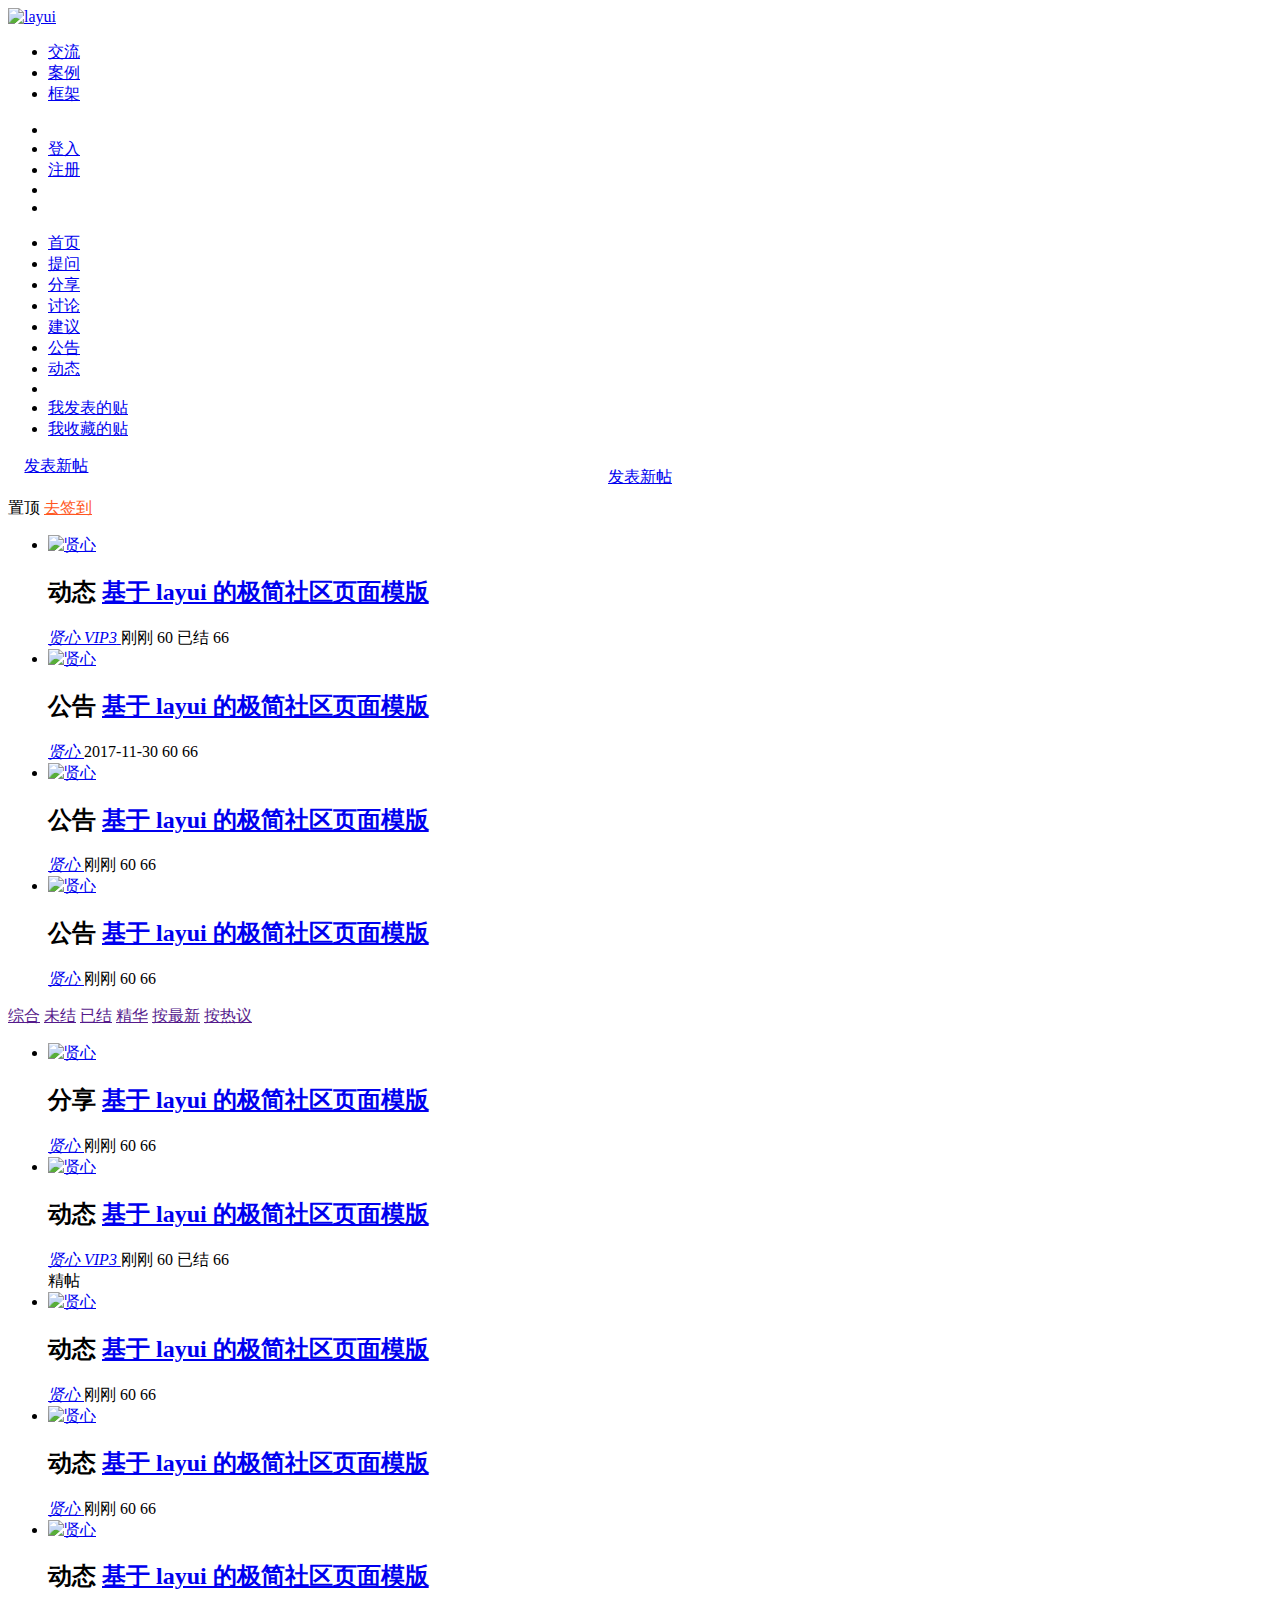
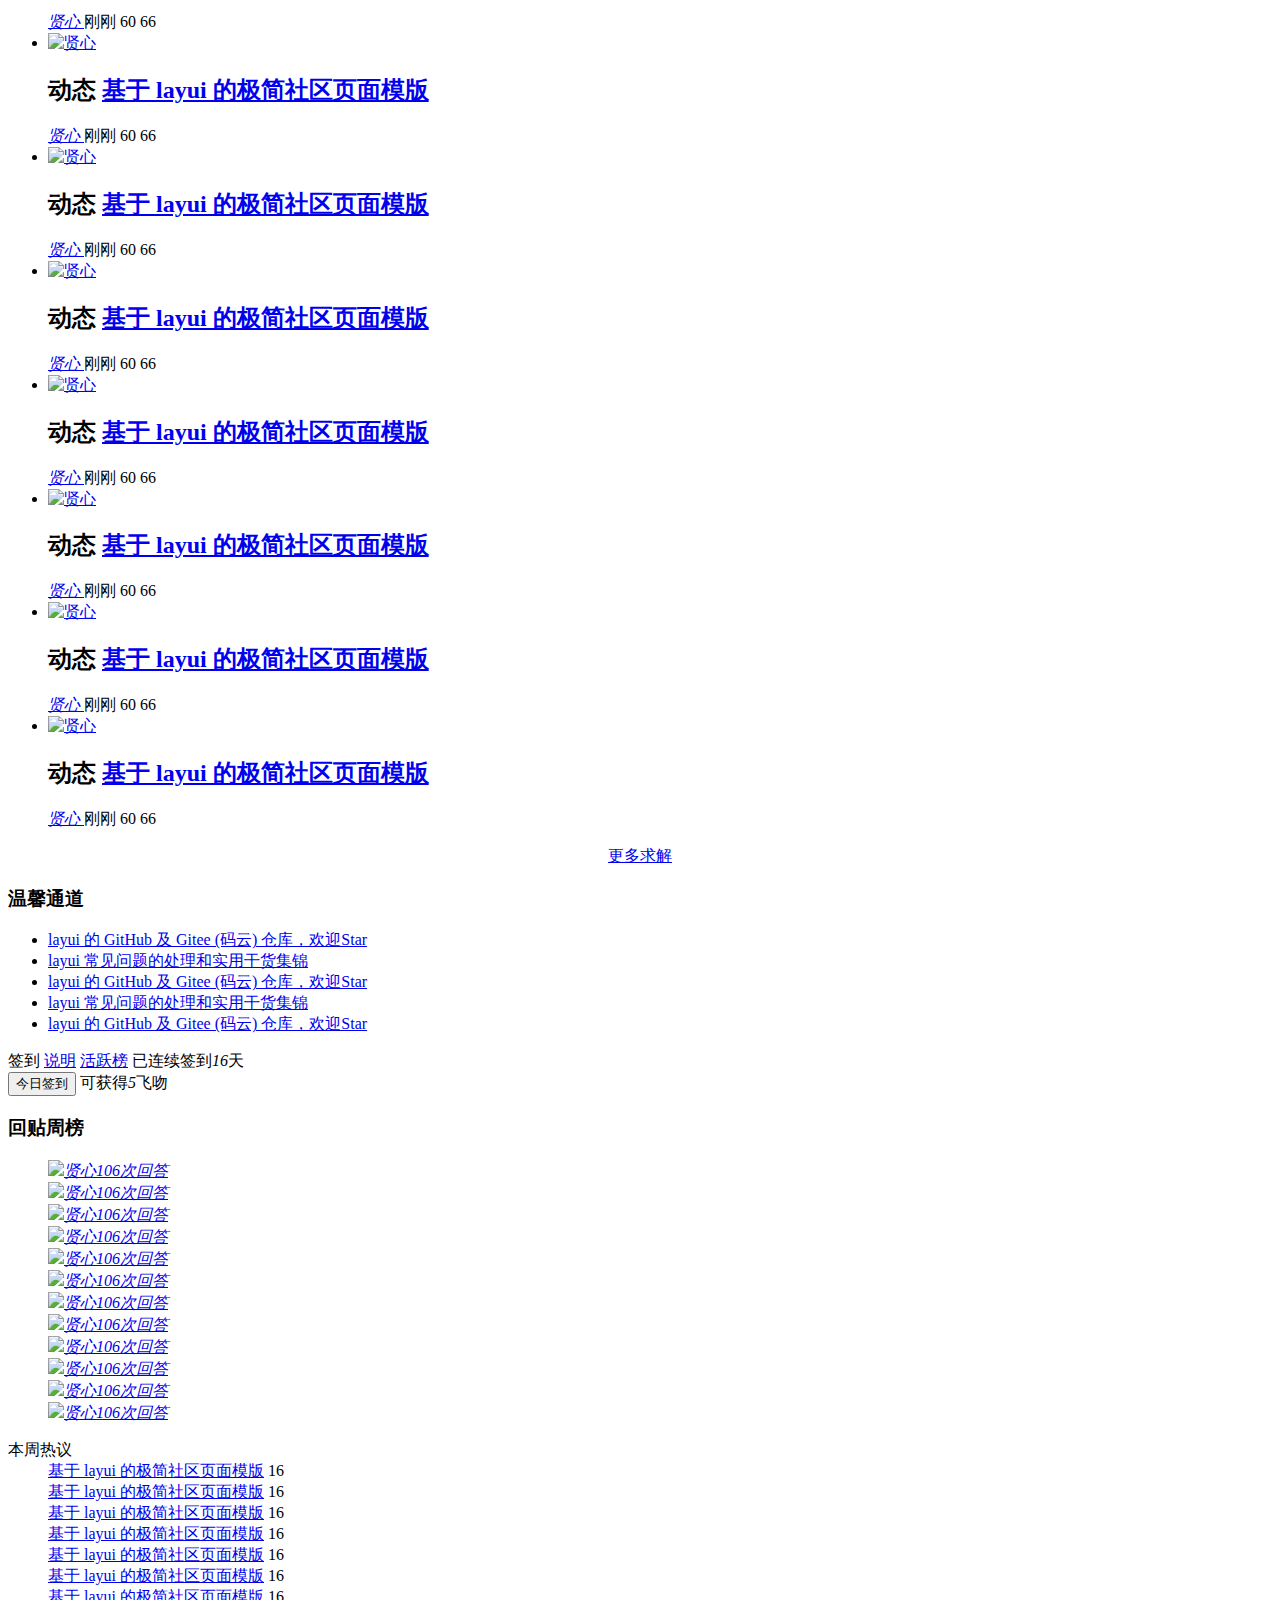
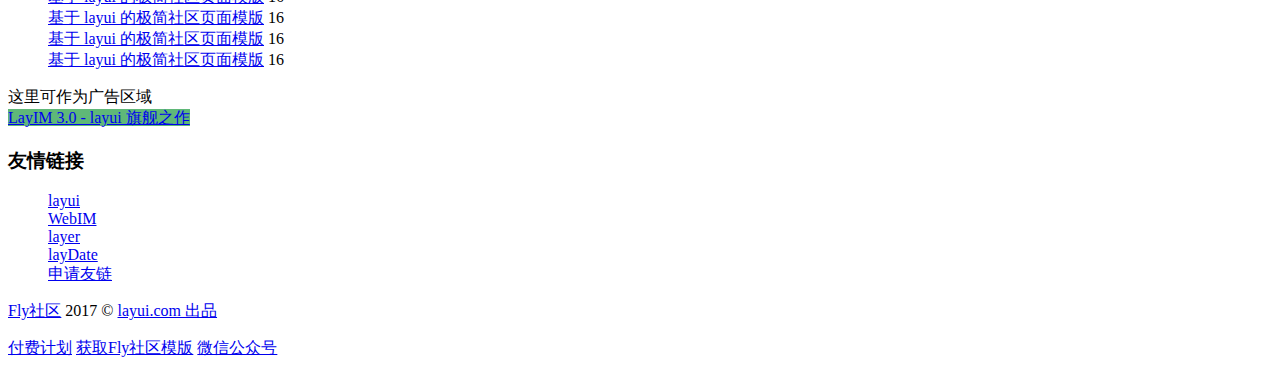
==== src/main/resources/templates/index.html @ 164ccdc3 "初始化社区" ====
<!DOCTYPE html>
<html>
<head>
  <meta charset="utf-8">
  <title>基于 layui 的极简社区页面模版</title>
  <meta name="viewport" content="width=device-width, initial-scale=1, maximum-scale=1">
  <meta name="keywords" content="fly,layui,前端社区">
  <meta name="description" content="Fly社区是模块化前端UI框架Layui的官网社区，致力于为web开发提供强劲动力">
  <link rel="stylesheet" href="../res/layui/css/layui.css">
  <link rel="stylesheet" href="../res/css/global.css">
</head>
<body>

<div class="fly-header layui-bg-black">
  <div class="layui-container">
    <a class="fly-logo" href="/">
      <img src="../res/images/logo.png" alt="layui">
    </a>
    <ul class="layui-nav fly-nav layui-hide-xs">
      <li class="layui-nav-item layui-this">
        <a href="/"><i class="iconfont icon-jiaoliu"></i>交流</a>
      </li>
      <li class="layui-nav-item">
        <a href="case/case.html"><i class="iconfont icon-iconmingxinganli"></i>案例</a>
      </li>
      <li class="layui-nav-item">
        <a href="http://www.layui.com/" target="_blank"><i class="iconfont icon-ui"></i>框架</a>
      </li>
    </ul>
    
    <ul class="layui-nav fly-nav-user">
      
      <!-- 未登入的状态 -->
      <li class="layui-nav-item">
        <a class="iconfont icon-touxiang layui-hide-xs" href="user/login.html"></a>
      </li>
      <li class="layui-nav-item">
        <a href="user/login.html">登入</a>
      </li>
      <li class="layui-nav-item">
        <a href="user/reg.html">注册</a>
      </li>
      <li class="layui-nav-item layui-hide-xs">
        <a href="/app/qq/" onclick="layer.msg('正在通过QQ登入', {icon:16, shade: 0.1, time:0})" title="QQ登入" class="iconfont icon-qq"></a>
      </li>
      <li class="layui-nav-item layui-hide-xs">
        <a href="/app/weibo/" onclick="layer.msg('正在通过微博登入', {icon:16, shade: 0.1, time:0})" title="微博登入" class="iconfont icon-weibo"></a>
      </li>
      
      <!-- 登入后的状态 -->
      <!--
      <li class="layui-nav-item">
        <a class="fly-nav-avatar" href="javascript:;">
          <cite class="layui-hide-xs">贤心</cite>
          <i class="iconfont icon-renzheng layui-hide-xs" title="认证信息：layui 作者"></i>
          <i class="layui-badge fly-badge-vip layui-hide-xs">VIP3</i>
          <img src="https://tva1.sinaimg.cn/crop.0.0.118.118.180/5db11ff4gw1e77d3nqrv8j203b03cweg.jpg">
        </a>
        <dl class="layui-nav-child">
          <dd><a href="user/set.html"><i class="layui-icon">&#xe620;</i>基本设置</a></dd>
          <dd><a href="user/message.html"><i class="iconfont icon-tongzhi" style="top: 4px;"></i>我的消息</a></dd>
          <dd><a href="user/home.html"><i class="layui-icon" style="margin-left: 2px; font-size: 22px;">&#xe68e;</i>我的主页</a></dd>
          <hr style="margin: 5px 0;">
          <dd><a href="/user/logout/" style="text-align: center;">退出</a></dd>
        </dl>
      </li>
      -->
    </ul>
  </div>
</div>

<div class="fly-panel fly-column">
  <div class="layui-container">
    <ul class="layui-clear">
      <li class="layui-hide-xs layui-this"><a href="/">首页</a></li> 
      <li><a href="jie/index.html">提问</a></li> 
      <li><a href="jie/index.html">分享<span class="layui-badge-dot"></span></a></li> 
      <li><a href="jie/index.html">讨论</a></li> 
      <li><a href="jie/index.html">建议</a></li> 
      <li><a href="jie/index.html">公告</a></li> 
      <li><a href="jie/index.html">动态</a></li> 
      <li class="layui-hide-xs layui-hide-sm layui-show-md-inline-block"><span class="fly-mid"></span></li> 
      
      <!-- 用户登入后显示 -->
      <li class="layui-hide-xs layui-hide-sm layui-show-md-inline-block"><a href="user/index.html">我发表的贴</a></li> 
      <li class="layui-hide-xs layui-hide-sm layui-show-md-inline-block"><a href="user/index.html#collection">我收藏的贴</a></li> 
    </ul> 
    
    <div class="fly-column-right layui-hide-xs"> 
      <span class="fly-search"><i class="layui-icon"></i></span> 
      <a href="jie/add.html" class="layui-btn">发表新帖</a> 
    </div> 
    <div class="layui-hide-sm layui-show-xs-block" style="margin-top: -10px; padding-bottom: 10px; text-align: center;"> 
      <a href="jie/add.html" class="layui-btn">发表新帖</a> 
    </div> 
  </div>
</div>

<div class="layui-container">
  <div class="layui-row layui-col-space15">
    <div class="layui-col-md8">
      <div class="fly-panel">
        <div class="fly-panel-title fly-filter">
          <a>置顶</a>
          <a href="#signin" class="layui-hide-sm layui-show-xs-block fly-right" id="LAY_goSignin" style="color: #FF5722;">去签到</a>
        </div>
        <ul class="fly-list">
          <li>
            <a href="user/home.html" class="fly-avatar">
              <img src="https://tva1.sinaimg.cn/crop.0.0.118.118.180/5db11ff4gw1e77d3nqrv8j203b03cweg.jpg" alt="贤心">
            </a>
            <h2>
              <a class="layui-badge">动态</a>
              <a href="jie/detail.html">基于 layui 的极简社区页面模版</a>
            </h2>
            <div class="fly-list-info">
              <a href="user/home.html" link>
                <cite>贤心</cite>
                <i class="iconfont icon-renzheng" title="认证信息：XXX"></i>
                <i class="layui-badge fly-badge-vip">VIP3</i>
              </a>
              <span>刚刚</span>
              
              <span class="fly-list-kiss layui-hide-xs" title="悬赏飞吻"><i class="iconfont icon-kiss"></i> 60</span>
              <span class="layui-badge fly-badge-accept layui-hide-xs">已结</span>
              <span class="fly-list-nums"> 
                <i class="iconfont icon-pinglun1" title="回答"></i> 66
              </span>
            </div>
            <div class="fly-list-badge">
              <!--
              <span class="layui-badge layui-bg-black">置顶</span>
              <span class="layui-badge layui-bg-red">精帖</span>
              -->
            </div>
          </li>
          <li>
            <a href="user/home.html" class="fly-avatar">
              <img src="https://tva1.sinaimg.cn/crop.0.0.118.118.180/5db11ff4gw1e77d3nqrv8j203b03cweg.jpg" alt="贤心">
            </a>
            <h2>
              <a class="layui-badge">公告</a>
              <a href="jie/detail.html">基于 layui 的极简社区页面模版</a>
            </h2>
            <div class="fly-list-info">
              <a href="user/home.html" link>
                <cite>贤心</cite>
                <!--
                <i class="iconfont icon-renzheng" title="认证信息：XXX"></i>
                <i class="layui-badge fly-badge-vip">VIP3</i>
                -->
              </a>
              <span>2017-11-30</span>
              
              <span class="fly-list-kiss layui-hide-xs" title="悬赏飞吻"><i class="iconfont icon-kiss"></i> 60</span>
              <!--<span class="layui-badge fly-badge-accept layui-hide-xs">已结</span>-->
              <span class="fly-list-nums"> 
                <i class="iconfont icon-pinglun1" title="回答"></i> 66
              </span>
            </div>
            <div class="fly-list-badge">
              <!--
              <span class="layui-badge layui-bg-black">置顶</span>
              <span class="layui-badge layui-bg-red">精帖</span>
              -->
            </div>
          </li>
          <li>
            <a href="user/home.html" class="fly-avatar">
              <img src="https://tva1.sinaimg.cn/crop.0.0.118.118.180/5db11ff4gw1e77d3nqrv8j203b03cweg.jpg" alt="贤心">
            </a>
            <h2>
              <a class="layui-badge">公告</a>
              <a href="jie/detail.html">基于 layui 的极简社区页面模版</a>
            </h2>
            <div class="fly-list-info">
              <a href="user/home.html" link>
                <cite>贤心</cite>
                <!--
                <i class="iconfont icon-renzheng" title="认证信息：XXX"></i>
                <i class="layui-badge fly-badge-vip">VIP3</i>
                -->
              </a>
              <span>刚刚</span>
              
              <span class="fly-list-kiss layui-hide-xs" title="悬赏飞吻"><i class="iconfont icon-kiss"></i> 60</span>
              <!--<span class="layui-badge fly-badge-accept layui-hide-xs">已结</span>-->
              <span class="fly-list-nums"> 
                <i class="iconfont icon-pinglun1" title="回答"></i> 66
              </span>
            </div>
            <div class="fly-list-badge">
              <!--
              <span class="layui-badge layui-bg-black">置顶</span>
              <span class="layui-badge layui-bg-red">精帖</span>
              -->
            </div>
          </li>
          <li>
            <a href="user/home.html" class="fly-avatar">
              <img src="https://tva1.sinaimg.cn/crop.0.0.118.118.180/5db11ff4gw1e77d3nqrv8j203b03cweg.jpg" alt="贤心">
            </a>
            <h2>
              <a class="layui-badge">公告</a>
              <a href="jie/detail.html">基于 layui 的极简社区页面模版</a>
            </h2>
            <div class="fly-list-info">
              <a href="user/home.html" link>
                <cite>贤心</cite>
                <!--
                <i class="iconfont icon-renzheng" title="认证信息：XXX"></i>
                <i class="layui-badge fly-badge-vip">VIP3</i>
                -->
              </a>
              <span>刚刚</span>
              
              <span class="fly-list-kiss layui-hide-xs" title="悬赏飞吻"><i class="iconfont icon-kiss"></i> 60</span>
              <!--<span class="layui-badge fly-badge-accept layui-hide-xs">已结</span>-->
              <span class="fly-list-nums"> 
                <i class="iconfont icon-pinglun1" title="回答"></i> 66
              </span>
            </div>
            <div class="fly-list-badge">
              <!--
              <span class="layui-badge layui-bg-black">置顶</span>
              <span class="layui-badge layui-bg-red">精帖</span>
              -->
            </div>
          </li>
        </ul>
      </div>

      <div class="fly-panel" style="margin-bottom: 0;">
        
        <div class="fly-panel-title fly-filter">
          <a href="" class="layui-this">综合</a>
          <span class="fly-mid"></span>
          <a href="">未结</a>
          <span class="fly-mid"></span>
          <a href="">已结</a>
          <span class="fly-mid"></span>
          <a href="">精华</a>
          <span class="fly-filter-right layui-hide-xs">
            <a href="" class="layui-this">按最新</a>
            <span class="fly-mid"></span>
            <a href="">按热议</a>
          </span>
        </div>

        <ul class="fly-list">          
          <li>
            <a href="user/home.html" class="fly-avatar">
              <img src="https://tva1.sinaimg.cn/crop.0.0.118.118.180/5db11ff4gw1e77d3nqrv8j203b03cweg.jpg" alt="贤心">
            </a>
            <h2>
              <a class="layui-badge">分享</a>
              <a href="jie/detail.html">基于 layui 的极简社区页面模版</a>
            </h2>
            <div class="fly-list-info">
              <a href="user/home.html" link>
                <cite>贤心</cite>
                <!--
                <i class="iconfont icon-renzheng" title="认证信息：XXX"></i>
                <i class="layui-badge fly-badge-vip">VIP3</i>
                -->
              </a>
              <span>刚刚</span>
              
              <span class="fly-list-kiss layui-hide-xs" title="悬赏飞吻"><i class="iconfont icon-kiss"></i> 60</span>
              <!--<span class="layui-badge fly-badge-accept layui-hide-xs">已结</span>-->
              <span class="fly-list-nums"> 
                <i class="iconfont icon-pinglun1" title="回答"></i> 66
              </span>
            </div>
            <div class="fly-list-badge">
              <!--<span class="layui-badge layui-bg-red">精帖</span>-->
            </div>
          </li>
          <li>
            <a href="user/home.html" class="fly-avatar">
              <img src="https://tva1.sinaimg.cn/crop.0.0.118.118.180/5db11ff4gw1e77d3nqrv8j203b03cweg.jpg" alt="贤心">
            </a>
            <h2>
              <a class="layui-badge">动态</a>
              <a href="jie/detail.html">基于 layui 的极简社区页面模版</a>
            </h2>
            <div class="fly-list-info">
              <a href="user/home.html" link>
                <cite>贤心</cite>
                <!--<i class="iconfont icon-renzheng" title="认证信息：XXX"></i>-->
                <i class="layui-badge fly-badge-vip">VIP3</i>
              </a>
              <span>刚刚</span>
              
              <span class="fly-list-kiss layui-hide-xs" title="悬赏飞吻"><i class="iconfont icon-kiss"></i> 60</span>
              <span class="layui-badge fly-badge-accept layui-hide-xs">已结</span>
              <span class="fly-list-nums"> 
                <i class="iconfont icon-pinglun1" title="回答"></i> 66
              </span>
            </div>
            <div class="fly-list-badge">
              <span class="layui-badge layui-bg-red">精帖</span>
            </div>
          </li>
          <li>
            <a href="user/home.html" class="fly-avatar">
              <img src="https://tva1.sinaimg.cn/crop.0.0.118.118.180/5db11ff4gw1e77d3nqrv8j203b03cweg.jpg" alt="贤心">
            </a>
            <h2>
              <a class="layui-badge">动态</a>
              <a href="jie/detail.html">基于 layui 的极简社区页面模版</a>
            </h2>
            <div class="fly-list-info">
              <a href="user/home.html" link>
                <cite>贤心</cite>
                <!--
                <i class="iconfont icon-renzheng" title="认证信息：XXX"></i>
                <i class="layui-badge fly-badge-vip">VIP3</i>
                -->
              </a>
              <span>刚刚</span>
              
              <span class="fly-list-kiss layui-hide-xs" title="悬赏飞吻"><i class="iconfont icon-kiss"></i> 60</span>
              <!--<span class="layui-badge fly-badge-accept layui-hide-xs">已结</span>-->
              <span class="fly-list-nums"> 
                <i class="iconfont icon-pinglun1" title="回答"></i> 66
              </span>
            </div>
            <div class="fly-list-badge">
              <!--<span class="layui-badge layui-bg-red">精帖</span>-->
            </div>
          </li>
          <li>
            <a href="user/home.html" class="fly-avatar">
              <img src="https://tva1.sinaimg.cn/crop.0.0.118.118.180/5db11ff4gw1e77d3nqrv8j203b03cweg.jpg" alt="贤心">
            </a>
            <h2>
              <a class="layui-badge">动态</a>
              <a href="jie/detail.html">基于 layui 的极简社区页面模版</a>
            </h2>
            <div class="fly-list-info">
              <a href="user/home.html" link>
                <cite>贤心</cite>
                <!--
                <i class="iconfont icon-renzheng" title="认证信息：XXX"></i>
                <i class="layui-badge fly-badge-vip">VIP3</i>
                -->
              </a>
              <span>刚刚</span>
              
              <span class="fly-list-kiss layui-hide-xs" title="悬赏飞吻"><i class="iconfont icon-kiss"></i> 60</span>
              <!--<span class="layui-badge fly-badge-accept layui-hide-xs">已结</span>-->
              <span class="fly-list-nums"> 
                <i class="iconfont icon-pinglun1" title="回答"></i> 66
              </span>
            </div>
            <div class="fly-list-badge">
              <!--<span class="layui-badge layui-bg-red">精帖</span>-->
            </div>
          </li>
          <li>
            <a href="user/home.html" class="fly-avatar">
              <img src="https://tva1.sinaimg.cn/crop.0.0.118.118.180/5db11ff4gw1e77d3nqrv8j203b03cweg.jpg" alt="贤心">
            </a>
            <h2>
              <a class="layui-badge">动态</a>
              <a href="jie/detail.html">基于 layui 的极简社区页面模版</a>
            </h2>
            <div class="fly-list-info">
              <a href="user/home.html" link>
                <cite>贤心</cite>
                <!--
                <i class="iconfont icon-renzheng" title="认证信息：XXX"></i>
                <i class="layui-badge fly-badge-vip">VIP3</i>
                -->
              </a>
              <span>刚刚</span>
              
              <span class="fly-list-kiss layui-hide-xs" title="悬赏飞吻"><i class="iconfont icon-kiss"></i> 60</span>
              <!--<span class="layui-badge fly-badge-accept layui-hide-xs">已结</span>-->
              <span class="fly-list-nums"> 
                <i class="iconfont icon-pinglun1" title="回答"></i> 66
              </span>
            </div>
            <div class="fly-list-badge">
              <!--<span class="layui-badge layui-bg-red">精帖</span>-->
            </div>
          </li>
          <li>
            <a href="user/home.html" class="fly-avatar">
              <img src="https://tva1.sinaimg.cn/crop.0.0.118.118.180/5db11ff4gw1e77d3nqrv8j203b03cweg.jpg" alt="贤心">
            </a>
            <h2>
              <a class="layui-badge">动态</a>
              <a href="jie/detail.html">基于 layui 的极简社区页面模版</a>
            </h2>
            <div class="fly-list-info">
              <a href="user/home.html" link>
                <cite>贤心</cite>
                <!--
                <i class="iconfont icon-renzheng" title="认证信息：XXX"></i>
                <i class="layui-badge fly-badge-vip">VIP3</i>
                -->
              </a>
              <span>刚刚</span>
              
              <span class="fly-list-kiss layui-hide-xs" title="悬赏飞吻"><i class="iconfont icon-kiss"></i> 60</span>
              <!--<span class="layui-badge fly-badge-accept layui-hide-xs">已结</span>-->
              <span class="fly-list-nums"> 
                <i class="iconfont icon-pinglun1" title="回答"></i> 66
              </span>
            </div>
            <div class="fly-list-badge">
              <!--<span class="layui-badge layui-bg-red">精帖</span>-->
            </div>
          </li>
          <li>
            <a href="user/home.html" class="fly-avatar">
              <img src="https://tva1.sinaimg.cn/crop.0.0.118.118.180/5db11ff4gw1e77d3nqrv8j203b03cweg.jpg" alt="贤心">
            </a>
            <h2>
              <a class="layui-badge">动态</a>
              <a href="jie/detail.html">基于 layui 的极简社区页面模版</a>
            </h2>
            <div class="fly-list-info">
              <a href="user/home.html" link>
                <cite>贤心</cite>
                <!--
                <i class="iconfont icon-renzheng" title="认证信息：XXX"></i>
                <i class="layui-badge fly-badge-vip">VIP3</i>
                -->
              </a>
              <span>刚刚</span>
              
              <span class="fly-list-kiss layui-hide-xs" title="悬赏飞吻"><i class="iconfont icon-kiss"></i> 60</span>
              <!--<span class="layui-badge fly-badge-accept layui-hide-xs">已结</span>-->
              <span class="fly-list-nums"> 
                <i class="iconfont icon-pinglun1" title="回答"></i> 66
              </span>
            </div>
            <div class="fly-list-badge">
              <!--<span class="layui-badge layui-bg-red">精帖</span>-->
            </div>
          </li>
          <li>
            <a href="user/home.html" class="fly-avatar">
              <img src="https://tva1.sinaimg.cn/crop.0.0.118.118.180/5db11ff4gw1e77d3nqrv8j203b03cweg.jpg" alt="贤心">
            </a>
            <h2>
              <a class="layui-badge">动态</a>
              <a href="jie/detail.html">基于 layui 的极简社区页面模版</a>
            </h2>
            <div class="fly-list-info">
              <a href="user/home.html" link>
                <cite>贤心</cite>
                <!--
                <i class="iconfont icon-renzheng" title="认证信息：XXX"></i>
                <i class="layui-badge fly-badge-vip">VIP3</i>
                -->
              </a>
              <span>刚刚</span>
              
              <span class="fly-list-kiss layui-hide-xs" title="悬赏飞吻"><i class="iconfont icon-kiss"></i> 60</span>
              <!--<span class="layui-badge fly-badge-accept layui-hide-xs">已结</span>-->
              <span class="fly-list-nums"> 
                <i class="iconfont icon-pinglun1" title="回答"></i> 66
              </span>
            </div>
            <div class="fly-list-badge">
              <!--<span class="layui-badge layui-bg-red">精帖</span>-->
            </div>
          </li>
          <li>
            <a href="user/home.html" class="fly-avatar">
              <img src="https://tva1.sinaimg.cn/crop.0.0.118.118.180/5db11ff4gw1e77d3nqrv8j203b03cweg.jpg" alt="贤心">
            </a>
            <h2>
              <a class="layui-badge">动态</a>
              <a href="jie/detail.html">基于 layui 的极简社区页面模版</a>
            </h2>
            <div class="fly-list-info">
              <a href="user/home.html" link>
                <cite>贤心</cite>
                <!--
                <i class="iconfont icon-renzheng" title="认证信息：XXX"></i>
                <i class="layui-badge fly-badge-vip">VIP3</i>
                -->
              </a>
              <span>刚刚</span>
              
              <span class="fly-list-kiss layui-hide-xs" title="悬赏飞吻"><i class="iconfont icon-kiss"></i> 60</span>
              <!--<span class="layui-badge fly-badge-accept layui-hide-xs">已结</span>-->
              <span class="fly-list-nums"> 
                <i class="iconfont icon-pinglun1" title="回答"></i> 66
              </span>
            </div>
            <div class="fly-list-badge">
              <!--<span class="layui-badge layui-bg-red">精帖</span>-->
            </div>
          </li>
          <li>
            <a href="user/home.html" class="fly-avatar">
              <img src="https://tva1.sinaimg.cn/crop.0.0.118.118.180/5db11ff4gw1e77d3nqrv8j203b03cweg.jpg" alt="贤心">
            </a>
            <h2>
              <a class="layui-badge">动态</a>
              <a href="jie/detail.html">基于 layui 的极简社区页面模版</a>
            </h2>
            <div class="fly-list-info">
              <a href="user/home.html" link>
                <cite>贤心</cite>
                <!--
                <i class="iconfont icon-renzheng" title="认证信息：XXX"></i>
                <i class="layui-badge fly-badge-vip">VIP3</i>
                -->
              </a>
              <span>刚刚</span>
              
              <span class="fly-list-kiss layui-hide-xs" title="悬赏飞吻"><i class="iconfont icon-kiss"></i> 60</span>
              <!--<span class="layui-badge fly-badge-accept layui-hide-xs">已结</span>-->
              <span class="fly-list-nums"> 
                <i class="iconfont icon-pinglun1" title="回答"></i> 66
              </span>
            </div>
            <div class="fly-list-badge">
              <!--<span class="layui-badge layui-bg-red">精帖</span>-->
            </div>
          </li>
          <li>
            <a href="user/home.html" class="fly-avatar">
              <img src="https://tva1.sinaimg.cn/crop.0.0.118.118.180/5db11ff4gw1e77d3nqrv8j203b03cweg.jpg" alt="贤心">
            </a>
            <h2>
              <a class="layui-badge">动态</a>
              <a href="jie/detail.html">基于 layui 的极简社区页面模版</a>
            </h2>
            <div class="fly-list-info">
              <a href="user/home.html" link>
                <cite>贤心</cite>
                <!--
                <i class="iconfont icon-renzheng" title="认证信息：XXX"></i>
                <i class="layui-badge fly-badge-vip">VIP3</i>
                -->
              </a>
              <span>刚刚</span>
              
              <span class="fly-list-kiss layui-hide-xs" title="悬赏飞吻"><i class="iconfont icon-kiss"></i> 60</span>
              <!--<span class="layui-badge fly-badge-accept layui-hide-xs">已结</span>-->
              <span class="fly-list-nums"> 
                <i class="iconfont icon-pinglun1" title="回答"></i> 66
              </span>
            </div>
            <div class="fly-list-badge">
              <!--<span class="layui-badge layui-bg-red">精帖</span>-->
            </div>
          </li>
          <li>
            <a href="user/home.html" class="fly-avatar">
              <img src="https://tva1.sinaimg.cn/crop.0.0.118.118.180/5db11ff4gw1e77d3nqrv8j203b03cweg.jpg" alt="贤心">
            </a>
            <h2>
              <a class="layui-badge">动态</a>
              <a href="jie/detail.html">基于 layui 的极简社区页面模版</a>
            </h2>
            <div class="fly-list-info">
              <a href="user/home.html" link>
                <cite>贤心</cite>
                <!--
                <i class="iconfont icon-renzheng" title="认证信息：XXX"></i>
                <i class="layui-badge fly-badge-vip">VIP3</i>
                -->
              </a>
              <span>刚刚</span>
              
              <span class="fly-list-kiss layui-hide-xs" title="悬赏飞吻"><i class="iconfont icon-kiss"></i> 60</span>
              <!--<span class="layui-badge fly-badge-accept layui-hide-xs">已结</span>-->
              <span class="fly-list-nums"> 
                <i class="iconfont icon-pinglun1" title="回答"></i> 66
              </span>
            </div>
            <div class="fly-list-badge">
              <!--<span class="layui-badge layui-bg-red">精帖</span>-->
            </div>
          </li>
        </ul>
        <div style="text-align: center">
          <div class="laypage-main">
            <a href="jie/index.html" class="laypage-next">更多求解</a>
          </div>
        </div>

      </div>
    </div>
    <div class="layui-col-md4">

      <div class="fly-panel">
        <h3 class="fly-panel-title">温馨通道</h3>
        <ul class="fly-panel-main fly-list-static">
          <li>
            <a href="http://fly.layui.com/jie/4281/" target="_blank">layui 的 GitHub 及 Gitee (码云) 仓库，欢迎Star</a>
          </li>
          <li>
            <a href="http://fly.layui.com/jie/5366/" target="_blank">
              layui 常见问题的处理和实用干货集锦
            </a>
          </li>
          <li>
            <a href="http://fly.layui.com/jie/4281/" target="_blank">layui 的 GitHub 及 Gitee (码云) 仓库，欢迎Star</a>
          </li>
          <li>
            <a href="http://fly.layui.com/jie/5366/" target="_blank">
              layui 常见问题的处理和实用干货集锦
            </a>
          </li>
          <li>
            <a href="http://fly.layui.com/jie/4281/" target="_blank">layui 的 GitHub 及 Gitee (码云) 仓库，欢迎Star</a>
          </li>
        </ul>
      </div>


      <div class="fly-panel fly-signin">
        <div class="fly-panel-title">
          签到
          <i class="fly-mid"></i> 
          <a href="javascript:;" class="fly-link" id="LAY_signinHelp">说明</a>
          <i class="fly-mid"></i> 
          <a href="javascript:;" class="fly-link" id="LAY_signinTop">活跃榜<span class="layui-badge-dot"></span></a>
          <span class="fly-signin-days">已连续签到<cite>16</cite>天</span>
        </div>
        <div class="fly-panel-main fly-signin-main">
          <button class="layui-btn layui-btn-danger" id="LAY_signin">今日签到</button>
          <span>可获得<cite>5</cite>飞吻</span>
          
          <!-- 已签到状态 -->
          <!--
          <button class="layui-btn layui-btn-disabled">今日已签到</button>
          <span>获得了<cite>20</cite>飞吻</span>
          -->
        </div>
      </div>

      <div class="fly-panel fly-rank fly-rank-reply" id="LAY_replyRank">
        <h3 class="fly-panel-title">回贴周榜</h3>
        <dl>
          <!--<i class="layui-icon fly-loading">&#xe63d;</i>-->
          <dd>
            <a href="user/home.html">
              <img src="https://tva1.sinaimg.cn/crop.0.0.118.118.180/5db11ff4gw1e77d3nqrv8j203b03cweg.jpg"><cite>贤心</cite><i>106次回答</i>
            </a>
          </dd>
          <dd>
            <a href="user/home.html">
              <img src="https://tva1.sinaimg.cn/crop.0.0.118.118.180/5db11ff4gw1e77d3nqrv8j203b03cweg.jpg"><cite>贤心</cite><i>106次回答</i>
            </a>
          </dd>
          <dd>
            <a href="user/home.html">
              <img src="https://tva1.sinaimg.cn/crop.0.0.118.118.180/5db11ff4gw1e77d3nqrv8j203b03cweg.jpg"><cite>贤心</cite><i>106次回答</i>
            </a>
          </dd>
          <dd>
            <a href="user/home.html">
              <img src="https://tva1.sinaimg.cn/crop.0.0.118.118.180/5db11ff4gw1e77d3nqrv8j203b03cweg.jpg"><cite>贤心</cite><i>106次回答</i>
            </a>
          </dd>
          <dd>
            <a href="user/home.html">
              <img src="https://tva1.sinaimg.cn/crop.0.0.118.118.180/5db11ff4gw1e77d3nqrv8j203b03cweg.jpg"><cite>贤心</cite><i>106次回答</i>
            </a>
          </dd>
          <dd>
            <a href="user/home.html">
              <img src="https://tva1.sinaimg.cn/crop.0.0.118.118.180/5db11ff4gw1e77d3nqrv8j203b03cweg.jpg"><cite>贤心</cite><i>106次回答</i>
            </a>
          </dd>
          <dd>
            <a href="user/home.html">
              <img src="https://tva1.sinaimg.cn/crop.0.0.118.118.180/5db11ff4gw1e77d3nqrv8j203b03cweg.jpg"><cite>贤心</cite><i>106次回答</i>
            </a>
          </dd>
          <dd>
            <a href="user/home.html">
              <img src="https://tva1.sinaimg.cn/crop.0.0.118.118.180/5db11ff4gw1e77d3nqrv8j203b03cweg.jpg"><cite>贤心</cite><i>106次回答</i>
            </a>
          </dd>
          <dd>
            <a href="user/home.html">
              <img src="https://tva1.sinaimg.cn/crop.0.0.118.118.180/5db11ff4gw1e77d3nqrv8j203b03cweg.jpg"><cite>贤心</cite><i>106次回答</i>
            </a>
          </dd>
          <dd>
            <a href="user/home.html">
              <img src="https://tva1.sinaimg.cn/crop.0.0.118.118.180/5db11ff4gw1e77d3nqrv8j203b03cweg.jpg"><cite>贤心</cite><i>106次回答</i>
            </a>
          </dd>
          <dd>
            <a href="user/home.html">
              <img src="https://tva1.sinaimg.cn/crop.0.0.118.118.180/5db11ff4gw1e77d3nqrv8j203b03cweg.jpg"><cite>贤心</cite><i>106次回答</i>
            </a>
          </dd>
          <dd>
            <a href="user/home.html">
              <img src="https://tva1.sinaimg.cn/crop.0.0.118.118.180/5db11ff4gw1e77d3nqrv8j203b03cweg.jpg"><cite>贤心</cite><i>106次回答</i>
            </a>
          </dd>
        </dl>
      </div>

      <dl class="fly-panel fly-list-one">
        <dt class="fly-panel-title">本周热议</dt>
        <dd>
          <a href="jie/detail.html">基于 layui 的极简社区页面模版</a>
          <span><i class="iconfont icon-pinglun1"></i> 16</span>
        </dd>
        <dd>
          <a href="jie/detail.html">基于 layui 的极简社区页面模版</a>
          <span><i class="iconfont icon-pinglun1"></i> 16</span>
        </dd>
        <dd>
          <a href="jie/detail.html">基于 layui 的极简社区页面模版</a>
          <span><i class="iconfont icon-pinglun1"></i> 16</span>
        </dd>
        <dd>
          <a href="jie/detail.html">基于 layui 的极简社区页面模版</a>
          <span><i class="iconfont icon-pinglun1"></i> 16</span>
        </dd>
        <dd>
          <a href="jie/detail.html">基于 layui 的极简社区页面模版</a>
          <span><i class="iconfont icon-pinglun1"></i> 16</span>
        </dd>
        <dd>
          <a href="jie/detail.html">基于 layui 的极简社区页面模版</a>
          <span><i class="iconfont icon-pinglun1"></i> 16</span>
        </dd>
        <dd>
          <a href="jie/detail.html">基于 layui 的极简社区页面模版</a>
          <span><i class="iconfont icon-pinglun1"></i> 16</span>
        </dd>
        <dd>
          <a href="jie/detail.html">基于 layui 的极简社区页面模版</a>
          <span><i class="iconfont icon-pinglun1"></i> 16</span>
        </dd>
        <dd>
          <a href="jie/detail.html">基于 layui 的极简社区页面模版</a>
          <span><i class="iconfont icon-pinglun1"></i> 16</span>
        </dd>
        <dd>
          <a href="jie/detail.html">基于 layui 的极简社区页面模版</a>
          <span><i class="iconfont icon-pinglun1"></i> 16</span>
        </dd>

        <!-- 无数据时 -->
        <!--
        <div class="fly-none">没有相关数据</div>
        -->
      </dl>

      <div class="fly-panel">
        <div class="fly-panel-title">
          这里可作为广告区域
        </div>
        <div class="fly-panel-main">
          <a href="http://layim.layui.com/?from=fly" target="_blank" class="fly-zanzhu" time-limit="2017.09.25-2099.01.01" style="background-color: #5FB878;">LayIM 3.0 - layui 旗舰之作</a>
        </div>
      </div>
      
      <div class="fly-panel fly-link">
        <h3 class="fly-panel-title">友情链接</h3>
        <dl class="fly-panel-main">
          <dd><a href="http://www.layui.com/" target="_blank">layui</a><dd>
          <dd><a href="http://layim.layui.com/" target="_blank">WebIM</a><dd>
          <dd><a href="http://layer.layui.com/" target="_blank">layer</a><dd>
          <dd><a href="http://www.layui.com/laydate/" target="_blank">layDate</a><dd>
          <dd><a href="mailto:xianxin@layui-inc.com?subject=%E7%94%B3%E8%AF%B7Fly%E7%A4%BE%E5%8C%BA%E5%8F%8B%E9%93%BE" class="fly-link">申请友链</a><dd>
        </dl>
      </div>

    </div>
  </div>
</div>

<div class="fly-footer">
  <p><a href="http://fly.layui.com/" target="_blank">Fly社区</a> 2017 &copy; <a href="http://www.layui.com/" target="_blank">layui.com 出品</a></p>
  <p>
    <a href="http://fly.layui.com/jie/3147/" target="_blank">付费计划</a>
    <a href="http://www.layui.com/template/fly/" target="_blank">获取Fly社区模版</a>
    <a href="http://fly.layui.com/jie/2461/" target="_blank">微信公众号</a>
  </p>
</div>
 
<script src="../res/layui/layui.js"></script>
<script>
layui.cache.page = '';
layui.cache.user = {
  username: '游客'
  ,uid: -1
  ,avatar: '../res/images/avatar/00.jpg'
  ,experience: 83
  ,sex: '男'
};
layui.config({
  version: "3.0.0"
  ,base: '../res/mods/' //这里实际使用时，建议改成绝对路径
}).extend({
  fly: 'index'
}).use('fly');
</script>

<script type="text/javascript">var cnzz_protocol = (("https:" == document.location.protocol) ? " https://" : " http://");document.write(unescape("%3Cspan id='cnzz_stat_icon_30088308'%3E%3C/span%3E%3Cscript src='" + cnzz_protocol + "w.cnzz.com/c.php%3Fid%3D30088308' type='text/javascript'%3E%3C/script%3E"));</script>

</body>
</html>
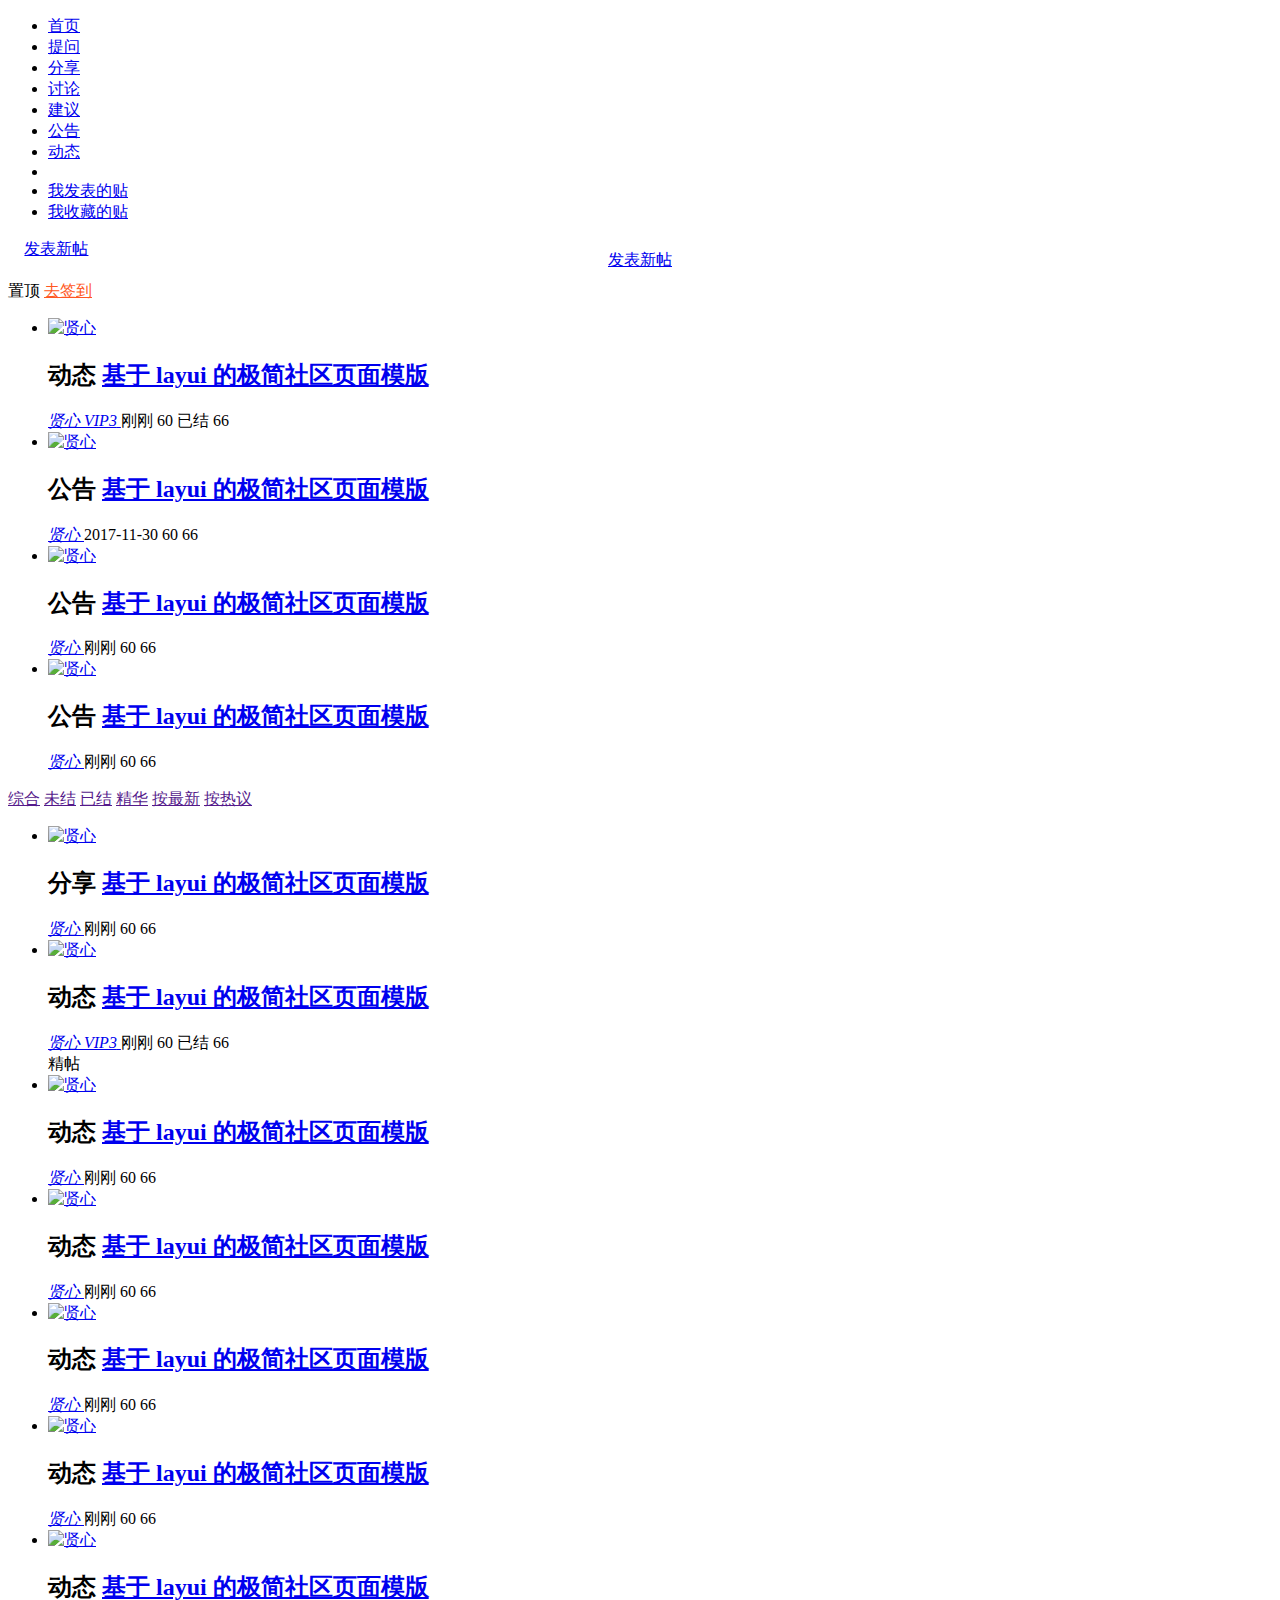
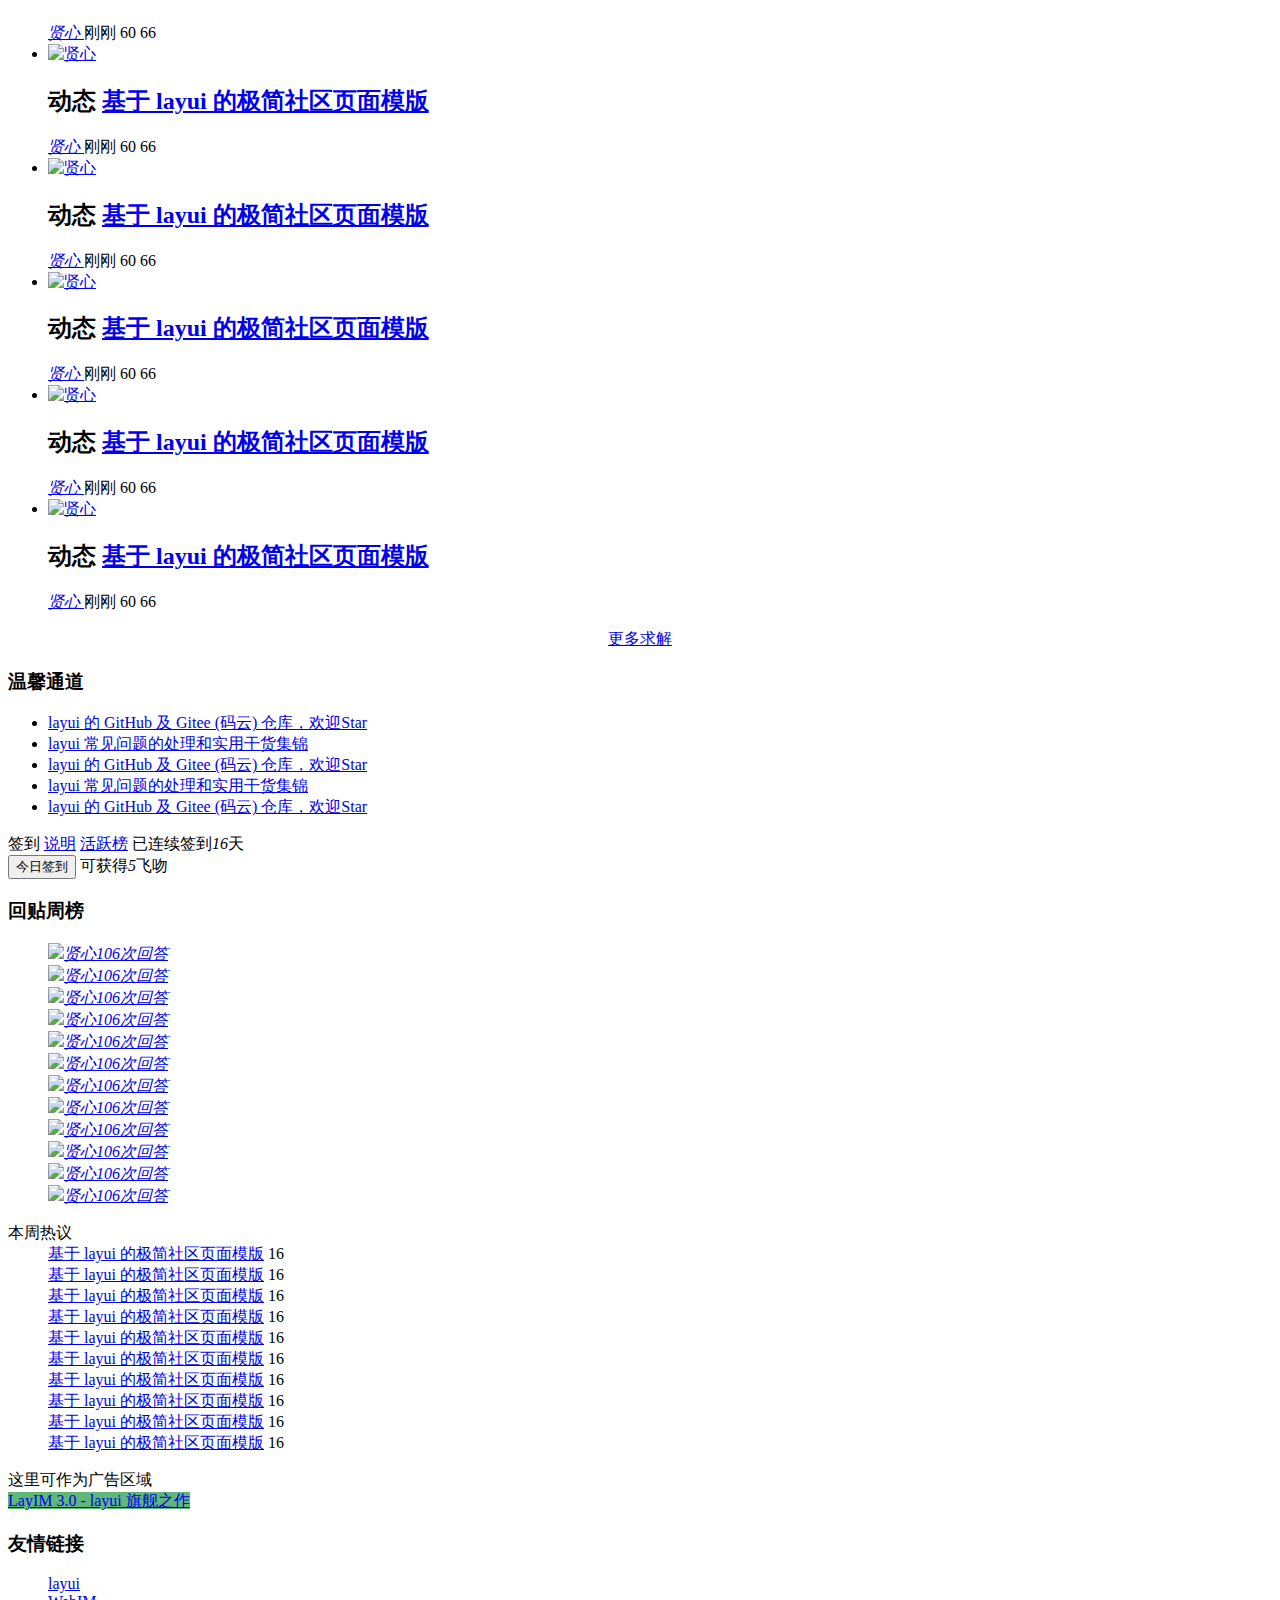
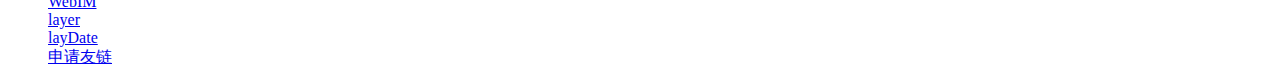
==== commit 03c45b46: "添加redsi工具类" ====
--- a/src/main/resources/templates/index.html
+++ b/src/main/resources/templates/index.html
@@ -1,813 +1,756 @@
 <!DOCTYPE html>
-<html>
+<html lang="en" xmlns:th="http://www.thymeleaf.org">
 <head>
-  <meta charset="utf-8">
-  <title>基于 layui 的极简社区页面模版</title>
-  <meta name="viewport" content="width=device-width, initial-scale=1, maximum-scale=1">
-  <meta name="keywords" content="fly,layui,前端社区">
-  <meta name="description" content="Fly社区是模块化前端UI框架Layui的官网社区，致力于为web开发提供强劲动力">
-  <link rel="stylesheet" href="../res/layui/css/layui.css">
-  <link rel="stylesheet" href="../res/css/global.css">
+    <meta charset="utf-8">
+    <title>基于 layui 的极简社区页面模版</title>
+    <meta name="viewport" content="width=device-width, initial-scale=1, maximum-scale=1">
+    <meta name="keywords" content="fly,layui,前端社区">
+    <meta name="description" content="Fly社区是模块化前端UI框架Layui的官网社区，致力于为web开发提供强劲动力">
+    <link rel="stylesheet" href="../res/layui/css/layui.css">
+    <link rel="stylesheet" href="../res/css/global.css">
 </head>
 <body>
-
-<div class="fly-header layui-bg-black">
-  <div class="layui-container">
-    <a class="fly-logo" href="/">
-      <img src="../res/images/logo.png" alt="layui">
-    </a>
-    <ul class="layui-nav fly-nav layui-hide-xs">
-      <li class="layui-nav-item layui-this">
-        <a href="/"><i class="iconfont icon-jiaoliu"></i>交流</a>
-      </li>
-      <li class="layui-nav-item">
-        <a href="case/case.html"><i class="iconfont icon-iconmingxinganli"></i>案例</a>
-      </li>
-      <li class="layui-nav-item">
-        <a href="http://www.layui.com/" target="_blank"><i class="iconfont icon-ui"></i>框架</a>
-      </li>
-    </ul>
-    
-    <ul class="layui-nav fly-nav-user">
-      
-      <!-- 未登入的状态 -->
-      <li class="layui-nav-item">
-        <a class="iconfont icon-touxiang layui-hide-xs" href="user/login.html"></a>
-      </li>
-      <li class="layui-nav-item">
-        <a href="user/login.html">登入</a>
-      </li>
-      <li class="layui-nav-item">
-        <a href="user/reg.html">注册</a>
-      </li>
-      <li class="layui-nav-item layui-hide-xs">
-        <a href="/app/qq/" onclick="layer.msg('正在通过QQ登入', {icon:16, shade: 0.1, time:0})" title="QQ登入" class="iconfont icon-qq"></a>
-      </li>
-      <li class="layui-nav-item layui-hide-xs">
-        <a href="/app/weibo/" onclick="layer.msg('正在通过微博登入', {icon:16, shade: 0.1, time:0})" title="微博登入" class="iconfont icon-weibo"></a>
-      </li>
-      
-      <!-- 登入后的状态 -->
-      <!--
-      <li class="layui-nav-item">
-        <a class="fly-nav-avatar" href="javascript:;">
-          <cite class="layui-hide-xs">贤心</cite>
-          <i class="iconfont icon-renzheng layui-hide-xs" title="认证信息：layui 作者"></i>
-          <i class="layui-badge fly-badge-vip layui-hide-xs">VIP3</i>
-          <img src="https://tva1.sinaimg.cn/crop.0.0.118.118.180/5db11ff4gw1e77d3nqrv8j203b03cweg.jpg">
-        </a>
-        <dl class="layui-nav-child">
-          <dd><a href="user/set.html"><i class="layui-icon">&#xe620;</i>基本设置</a></dd>
-          <dd><a href="user/message.html"><i class="iconfont icon-tongzhi" style="top: 4px;"></i>我的消息</a></dd>
-          <dd><a href="user/home.html"><i class="layui-icon" style="margin-left: 2px; font-size: 22px;">&#xe68e;</i>我的主页</a></dd>
-          <hr style="margin: 5px 0;">
-          <dd><a href="/user/logout/" style="text-align: center;">退出</a></dd>
-        </dl>
-      </li>
-      -->
-    </ul>
-  </div>
+<div th:replace="common/header"></div>
+<div class="fly-panel fly-column">
+    <div class="layui-container">
+        <ul class="layui-clear">
+            <li class="layui-hide-xs layui-this"><a href="/">首页</a></li>
+            <li><a href="jie/index.html">提问</a></li>
+            <li><a href="jie/index.html">分享<span class="layui-badge-dot"></span></a></li>
+            <li><a href="jie/index.html">讨论</a></li>
+            <li><a href="jie/index.html">建议</a></li>
+            <li><a href="jie/index.html">公告</a></li>
+            <li><a href="jie/index.html">动态</a></li>
+            <li class="layui-hide-xs layui-hide-sm layui-show-md-inline-block"><span class="fly-mid"></span></li>
+
+            <!-- 用户登入后显示 -->
+            <li class="layui-hide-xs layui-hide-sm layui-show-md-inline-block"><a href="user/index.html">我发表的贴</a></li>
+            <li class="layui-hide-xs layui-hide-sm layui-show-md-inline-block"><a href="user/index.html#collection">我收藏的贴</a>
+            </li>
+        </ul>
+
+        <div class="fly-column-right layui-hide-xs">
+            <span class="fly-search"><i class="layui-icon"></i></span>
+            <a href="jie/add.html" class="layui-btn">发表新帖</a>
+        </div>
+        <div class="layui-hide-sm layui-show-xs-block"
+             style="margin-top: -10px; padding-bottom: 10px; text-align: center;">
+            <a href="jie/add.html" class="layui-btn">发表新帖</a>
+        </div>
+    </div>
 </div>
 
-<div class="fly-panel fly-column">
-  <div class="layui-container">
-    <ul class="layui-clear">
-      <li class="layui-hide-xs layui-this"><a href="/">首页</a></li> 
-      <li><a href="jie/index.html">提问</a></li> 
-      <li><a href="jie/index.html">分享<span class="layui-badge-dot"></span></a></li> 
-      <li><a href="jie/index.html">讨论</a></li> 
-      <li><a href="jie/index.html">建议</a></li> 
-      <li><a href="jie/index.html">公告</a></li> 
-      <li><a href="jie/index.html">动态</a></li> 
-      <li class="layui-hide-xs layui-hide-sm layui-show-md-inline-block"><span class="fly-mid"></span></li> 
-      
-      <!-- 用户登入后显示 -->
-      <li class="layui-hide-xs layui-hide-sm layui-show-md-inline-block"><a href="user/index.html">我发表的贴</a></li> 
-      <li class="layui-hide-xs layui-hide-sm layui-show-md-inline-block"><a href="user/index.html#collection">我收藏的贴</a></li> 
-    </ul> 
-    
-    <div class="fly-column-right layui-hide-xs"> 
-      <span class="fly-search"><i class="layui-icon"></i></span> 
-      <a href="jie/add.html" class="layui-btn">发表新帖</a> 
-    </div> 
-    <div class="layui-hide-sm layui-show-xs-block" style="margin-top: -10px; padding-bottom: 10px; text-align: center;"> 
-      <a href="jie/add.html" class="layui-btn">发表新帖</a> 
-    </div> 
-  </div>
-</div>
-
 <div class="layui-container">
-  <div class="layui-row layui-col-space15">
-    <div class="layui-col-md8">
-      <div class="fly-panel">
-        <div class="fly-panel-title fly-filter">
-          <a>置顶</a>
-          <a href="#signin" class="layui-hide-sm layui-show-xs-block fly-right" id="LAY_goSignin" style="color: #FF5722;">去签到</a>
-        </div>
-        <ul class="fly-list">
-          <li>
-            <a href="user/home.html" class="fly-avatar">
-              <img src="https://tva1.sinaimg.cn/crop.0.0.118.118.180/5db11ff4gw1e77d3nqrv8j203b03cweg.jpg" alt="贤心">
-            </a>
-            <h2>
-              <a class="layui-badge">动态</a>
-              <a href="jie/detail.html">基于 layui 的极简社区页面模版</a>
-            </h2>
-            <div class="fly-list-info">
-              <a href="user/home.html" link>
-                <cite>贤心</cite>
-                <i class="iconfont icon-renzheng" title="认证信息：XXX"></i>
-                <i class="layui-badge fly-badge-vip">VIP3</i>
-              </a>
-              <span>刚刚</span>
-              
-              <span class="fly-list-kiss layui-hide-xs" title="悬赏飞吻"><i class="iconfont icon-kiss"></i> 60</span>
-              <span class="layui-badge fly-badge-accept layui-hide-xs">已结</span>
-              <span class="fly-list-nums"> 
-                <i class="iconfont icon-pinglun1" title="回答"></i> 66
-              </span>
+    <div class="layui-row layui-col-space15">
+        <div class="layui-col-md8">
+            <div class="fly-panel">
+                <div class="fly-panel-title fly-filter">
+                    <a>置顶</a>
+                    <a href="#signin" class="layui-hide-sm layui-show-xs-block fly-right" id="LAY_goSignin"
+                       style="color: #FF5722;">去签到</a>
+                </div>
+                <ul class="fly-list">
+                    <li>
+                        <a href="user/home.html" class="fly-avatar">
+                            <img src="https://tva1.sinaimg.cn/crop.0.0.118.118.180/5db11ff4gw1e77d3nqrv8j203b03cweg.jpg"
+                                 alt="贤心">
+                        </a>
+                        <h2>
+                            <a class="layui-badge">动态</a>
+                            <a href="jie/detail.html">基于 layui 的极简社区页面模版</a>
+                        </h2>
+                        <div class="fly-list-info">
+                            <a href="user/home.html" link>
+                                <cite>贤心</cite>
+                                <i class="iconfont icon-renzheng" title="认证信息：XXX"></i>
+                                <i class="layui-badge fly-badge-vip">VIP3</i>
+                            </a>
+                            <span>刚刚</span>
+
+                            <span class="fly-list-kiss layui-hide-xs" title="悬赏飞吻"><i class="iconfont icon-kiss"></i> 60</span>
+                            <span class="layui-badge fly-badge-accept layui-hide-xs">已结</span>
+                            <span class="fly-list-nums">
+                <i class="iconfont icon-pinglun1" title="回答"></i> 66
+              </span>
+                        </div>
+                        <div class="fly-list-badge">
+                            <!--
+                            <span class="layui-badge layui-bg-black">置顶</span>
+                            <span class="layui-badge layui-bg-red">精帖</span>
+                            -->
+                        </div>
+                    </li>
+                    <li>
+                        <a href="user/home.html" class="fly-avatar">
+                            <img src="https://tva1.sinaimg.cn/crop.0.0.118.118.180/5db11ff4gw1e77d3nqrv8j203b03cweg.jpg"
+                                 alt="贤心">
+                        </a>
+                        <h2>
+                            <a class="layui-badge">公告</a>
+                            <a href="jie/detail.html">基于 layui 的极简社区页面模版</a>
+                        </h2>
+                        <div class="fly-list-info">
+                            <a href="user/home.html" link>
+                                <cite>贤心</cite>
+                                <!--
+                                <i class="iconfont icon-renzheng" title="认证信息：XXX"></i>
+                                <i class="layui-badge fly-badge-vip">VIP3</i>
+                                -->
+                            </a>
+                            <span>2017-11-30</span>
+
+                            <span class="fly-list-kiss layui-hide-xs" title="悬赏飞吻"><i class="iconfont icon-kiss"></i> 60</span>
+                            <!--<span class="layui-badge fly-badge-accept layui-hide-xs">已结</span>-->
+                            <span class="fly-list-nums">
+                <i class="iconfont icon-pinglun1" title="回答"></i> 66
+              </span>
+                        </div>
+                        <div class="fly-list-badge">
+                            <!--
+                            <span class="layui-badge layui-bg-black">置顶</span>
+                            <span class="layui-badge layui-bg-red">精帖</span>
+                            -->
+                        </div>
+                    </li>
+                    <li>
+                        <a href="user/home.html" class="fly-avatar">
+                            <img src="https://tva1.sinaimg.cn/crop.0.0.118.118.180/5db11ff4gw1e77d3nqrv8j203b03cweg.jpg"
+                                 alt="贤心">
+                        </a>
+                        <h2>
+                            <a class="layui-badge">公告</a>
+                            <a href="jie/detail.html">基于 layui 的极简社区页面模版</a>
+                        </h2>
+                        <div class="fly-list-info">
+                            <a href="user/home.html" link>
+                                <cite>贤心</cite>
+                                <!--
+                                <i class="iconfont icon-renzheng" title="认证信息：XXX"></i>
+                                <i class="layui-badge fly-badge-vip">VIP3</i>
+                                -->
+                            </a>
+                            <span>刚刚</span>
+
+                            <span class="fly-list-kiss layui-hide-xs" title="悬赏飞吻"><i class="iconfont icon-kiss"></i> 60</span>
+                            <!--<span class="layui-badge fly-badge-accept layui-hide-xs">已结</span>-->
+                            <span class="fly-list-nums">
+                <i class="iconfont icon-pinglun1" title="回答"></i> 66
+              </span>
+                        </div>
+                        <div class="fly-list-badge">
+                            <!--
+                            <span class="layui-badge layui-bg-black">置顶</span>
+                            <span class="layui-badge layui-bg-red">精帖</span>
+                            -->
+                        </div>
+                    </li>
+                    <li>
+                        <a href="user/home.html" class="fly-avatar">
+                            <img src="https://tva1.sinaimg.cn/crop.0.0.118.118.180/5db11ff4gw1e77d3nqrv8j203b03cweg.jpg"
+                                 alt="贤心">
+                        </a>
+                        <h2>
+                            <a class="layui-badge">公告</a>
+                            <a href="jie/detail.html">基于 layui 的极简社区页面模版</a>
+                        </h2>
+                        <div class="fly-list-info">
+                            <a href="user/home.html" link>
+                                <cite>贤心</cite>
+                                <!--
+                                <i class="iconfont icon-renzheng" title="认证信息：XXX"></i>
+                                <i class="layui-badge fly-badge-vip">VIP3</i>
+                                -->
+                            </a>
+                            <span>刚刚</span>
+
+                            <span class="fly-list-kiss layui-hide-xs" title="悬赏飞吻"><i class="iconfont icon-kiss"></i> 60</span>
+                            <!--<span class="layui-badge fly-badge-accept layui-hide-xs">已结</span>-->
+                            <span class="fly-list-nums">
+                <i class="iconfont icon-pinglun1" title="回答"></i> 66
+              </span>
+                        </div>
+                        <div class="fly-list-badge">
+                            <!--
+                            <span class="layui-badge layui-bg-black">置顶</span>
+                            <span class="layui-badge layui-bg-red">精帖</span>
+                            -->
+                        </div>
+                    </li>
+                </ul>
             </div>
-            <div class="fly-list-badge">
-              <!--
-              <span class="layui-badge layui-bg-black">置顶</span>
-              <span class="layui-badge layui-bg-red">精帖</span>
-              -->
-            </div>
-          </li>
-          <li>
-            <a href="user/home.html" class="fly-avatar">
-              <img src="https://tva1.sinaimg.cn/crop.0.0.118.118.180/5db11ff4gw1e77d3nqrv8j203b03cweg.jpg" alt="贤心">
-            </a>
-            <h2>
-              <a class="layui-badge">公告</a>
-              <a href="jie/detail.html">基于 layui 的极简社区页面模版</a>
-            </h2>
-            <div class="fly-list-info">
-              <a href="user/home.html" link>
-                <cite>贤心</cite>
-                <!--
-                <i class="iconfont icon-renzheng" title="认证信息：XXX"></i>
-                <i class="layui-badge fly-badge-vip">VIP3</i>
-                -->
-              </a>
-              <span>2017-11-30</span>
-              
-              <span class="fly-list-kiss layui-hide-xs" title="悬赏飞吻"><i class="iconfont icon-kiss"></i> 60</span>
-              <!--<span class="layui-badge fly-badge-accept layui-hide-xs">已结</span>-->
-              <span class="fly-list-nums"> 
-                <i class="iconfont icon-pinglun1" title="回答"></i> 66
-              </span>
-            </div>
-            <div class="fly-list-badge">
-              <!--
-              <span class="layui-badge layui-bg-black">置顶</span>
-              <span class="layui-badge layui-bg-red">精帖</span>
-              -->
-            </div>
-          </li>
-          <li>
-            <a href="user/home.html" class="fly-avatar">
-              <img src="https://tva1.sinaimg.cn/crop.0.0.118.118.180/5db11ff4gw1e77d3nqrv8j203b03cweg.jpg" alt="贤心">
-            </a>
-            <h2>
-              <a class="layui-badge">公告</a>
-              <a href="jie/detail.html">基于 layui 的极简社区页面模版</a>
-            </h2>
-            <div class="fly-list-info">
-              <a href="user/home.html" link>
-                <cite>贤心</cite>
-                <!--
-                <i class="iconfont icon-renzheng" title="认证信息：XXX"></i>
-                <i class="layui-badge fly-badge-vip">VIP3</i>
-                -->
-              </a>
-              <span>刚刚</span>
-              
-              <span class="fly-list-kiss layui-hide-xs" title="悬赏飞吻"><i class="iconfont icon-kiss"></i> 60</span>
-              <!--<span class="layui-badge fly-badge-accept layui-hide-xs">已结</span>-->
-              <span class="fly-list-nums"> 
-                <i class="iconfont icon-pinglun1" title="回答"></i> 66
-              </span>
-            </div>
-            <div class="fly-list-badge">
-              <!--
-              <span class="layui-badge layui-bg-black">置顶</span>
-              <span class="layui-badge layui-bg-red">精帖</span>
-              -->
-            </div>
-          </li>
-          <li>
-            <a href="user/home.html" class="fly-avatar">
-              <img src="https://tva1.sinaimg.cn/crop.0.0.118.118.180/5db11ff4gw1e77d3nqrv8j203b03cweg.jpg" alt="贤心">
-            </a>
-            <h2>
-              <a class="layui-badge">公告</a>
-              <a href="jie/detail.html">基于 layui 的极简社区页面模版</a>
-            </h2>
-            <div class="fly-list-info">
-              <a href="user/home.html" link>
-                <cite>贤心</cite>
-                <!--
-                <i class="iconfont icon-renzheng" title="认证信息：XXX"></i>
-                <i class="layui-badge fly-badge-vip">VIP3</i>
-                -->
-              </a>
-              <span>刚刚</span>
-              
-              <span class="fly-list-kiss layui-hide-xs" title="悬赏飞吻"><i class="iconfont icon-kiss"></i> 60</span>
-              <!--<span class="layui-badge fly-badge-accept layui-hide-xs">已结</span>-->
-              <span class="fly-list-nums"> 
-                <i class="iconfont icon-pinglun1" title="回答"></i> 66
-              </span>
-            </div>
-            <div class="fly-list-badge">
-              <!--
-              <span class="layui-badge layui-bg-black">置顶</span>
-              <span class="layui-badge layui-bg-red">精帖</span>
-              -->
-            </div>
-          </li>
-        </ul>
-      </div>
-
-      <div class="fly-panel" style="margin-bottom: 0;">
-        
-        <div class="fly-panel-title fly-filter">
-          <a href="" class="layui-this">综合</a>
-          <span class="fly-mid"></span>
-          <a href="">未结</a>
-          <span class="fly-mid"></span>
-          <a href="">已结</a>
-          <span class="fly-mid"></span>
-          <a href="">精华</a>
-          <span class="fly-filter-right layui-hide-xs">
+
+            <div class="fly-panel" style="margin-bottom: 0;">
+
+                <div class="fly-panel-title fly-filter">
+                    <a href="" class="layui-this">综合</a>
+                    <span class="fly-mid"></span>
+                    <a href="">未结</a>
+                    <span class="fly-mid"></span>
+                    <a href="">已结</a>
+                    <span class="fly-mid"></span>
+                    <a href="">精华</a>
+                    <span class="fly-filter-right layui-hide-xs">
             <a href="" class="layui-this">按最新</a>
             <span class="fly-mid"></span>
             <a href="">按热议</a>
           </span>
+                </div>
+
+                <ul class="fly-list">
+                    <li>
+                        <a href="user/home.html" class="fly-avatar">
+                            <img src="https://tva1.sinaimg.cn/crop.0.0.118.118.180/5db11ff4gw1e77d3nqrv8j203b03cweg.jpg"
+                                 alt="贤心">
+                        </a>
+                        <h2>
+                            <a class="layui-badge">分享</a>
+                            <a href="jie/detail.html">基于 layui 的极简社区页面模版</a>
+                        </h2>
+                        <div class="fly-list-info">
+                            <a href="user/home.html" link>
+                                <cite>贤心</cite>
+                                <!--
+                                <i class="iconfont icon-renzheng" title="认证信息：XXX"></i>
+                                <i class="layui-badge fly-badge-vip">VIP3</i>
+                                -->
+                            </a>
+                            <span>刚刚</span>
+
+                            <span class="fly-list-kiss layui-hide-xs" title="悬赏飞吻"><i class="iconfont icon-kiss"></i> 60</span>
+                            <!--<span class="layui-badge fly-badge-accept layui-hide-xs">已结</span>-->
+                            <span class="fly-list-nums">
+                <i class="iconfont icon-pinglun1" title="回答"></i> 66
+              </span>
+                        </div>
+                        <div class="fly-list-badge">
+                            <!--<span class="layui-badge layui-bg-red">精帖</span>-->
+                        </div>
+                    </li>
+                    <li>
+                        <a href="user/home.html" class="fly-avatar">
+                            <img src="https://tva1.sinaimg.cn/crop.0.0.118.118.180/5db11ff4gw1e77d3nqrv8j203b03cweg.jpg"
+                                 alt="贤心">
+                        </a>
+                        <h2>
+                            <a class="layui-badge">动态</a>
+                            <a href="jie/detail.html">基于 layui 的极简社区页面模版</a>
+                        </h2>
+                        <div class="fly-list-info">
+                            <a href="user/home.html" link>
+                                <cite>贤心</cite>
+                                <!--<i class="iconfont icon-renzheng" title="认证信息：XXX"></i>-->
+                                <i class="layui-badge fly-badge-vip">VIP3</i>
+                            </a>
+                            <span>刚刚</span>
+
+                            <span class="fly-list-kiss layui-hide-xs" title="悬赏飞吻"><i class="iconfont icon-kiss"></i> 60</span>
+                            <span class="layui-badge fly-badge-accept layui-hide-xs">已结</span>
+                            <span class="fly-list-nums">
+                <i class="iconfont icon-pinglun1" title="回答"></i> 66
+              </span>
+                        </div>
+                        <div class="fly-list-badge">
+                            <span class="layui-badge layui-bg-red">精帖</span>
+                        </div>
+                    </li>
+                    <li>
+                        <a href="user/home.html" class="fly-avatar">
+                            <img src="https://tva1.sinaimg.cn/crop.0.0.118.118.180/5db11ff4gw1e77d3nqrv8j203b03cweg.jpg"
+                                 alt="贤心">
+                        </a>
+                        <h2>
+                            <a class="layui-badge">动态</a>
+                            <a href="jie/detail.html">基于 layui 的极简社区页面模版</a>
+                        </h2>
+                        <div class="fly-list-info">
+                            <a href="user/home.html" link>
+                                <cite>贤心</cite>
+                                <!--
+                                <i class="iconfont icon-renzheng" title="认证信息：XXX"></i>
+                                <i class="layui-badge fly-badge-vip">VIP3</i>
+                                -->
+                            </a>
+                            <span>刚刚</span>
+
+                            <span class="fly-list-kiss layui-hide-xs" title="悬赏飞吻"><i class="iconfont icon-kiss"></i> 60</span>
+                            <!--<span class="layui-badge fly-badge-accept layui-hide-xs">已结</span>-->
+                            <span class="fly-list-nums">
+                <i class="iconfont icon-pinglun1" title="回答"></i> 66
+              </span>
+                        </div>
+                        <div class="fly-list-badge">
+                            <!--<span class="layui-badge layui-bg-red">精帖</span>-->
+                        </div>
+                    </li>
+                    <li>
+                        <a href="user/home.html" class="fly-avatar">
+                            <img src="https://tva1.sinaimg.cn/crop.0.0.118.118.180/5db11ff4gw1e77d3nqrv8j203b03cweg.jpg"
+                                 alt="贤心">
+                        </a>
+                        <h2>
+                            <a class="layui-badge">动态</a>
+                            <a href="jie/detail.html">基于 layui 的极简社区页面模版</a>
+                        </h2>
+                        <div class="fly-list-info">
+                            <a href="user/home.html" link>
+                                <cite>贤心</cite>
+                                <!--
+                                <i class="iconfont icon-renzheng" title="认证信息：XXX"></i>
+                                <i class="layui-badge fly-badge-vip">VIP3</i>
+                                -->
+                            </a>
+                            <span>刚刚</span>
+
+                            <span class="fly-list-kiss layui-hide-xs" title="悬赏飞吻"><i class="iconfont icon-kiss"></i> 60</span>
+                            <!--<span class="layui-badge fly-badge-accept layui-hide-xs">已结</span>-->
+                            <span class="fly-list-nums">
+                <i class="iconfont icon-pinglun1" title="回答"></i> 66
+              </span>
+                        </div>
+                        <div class="fly-list-badge">
+                            <!--<span class="layui-badge layui-bg-red">精帖</span>-->
+                        </div>
+                    </li>
+                    <li>
+                        <a href="user/home.html" class="fly-avatar">
+                            <img src="https://tva1.sinaimg.cn/crop.0.0.118.118.180/5db11ff4gw1e77d3nqrv8j203b03cweg.jpg"
+                                 alt="贤心">
+                        </a>
+                        <h2>
+                            <a class="layui-badge">动态</a>
+                            <a href="jie/detail.html">基于 layui 的极简社区页面模版</a>
+                        </h2>
+                        <div class="fly-list-info">
+                            <a href="user/home.html" link>
+                                <cite>贤心</cite>
+                                <!--
+                                <i class="iconfont icon-renzheng" title="认证信息：XXX"></i>
+                                <i class="layui-badge fly-badge-vip">VIP3</i>
+                                -->
+                            </a>
+                            <span>刚刚</span>
+
+                            <span class="fly-list-kiss layui-hide-xs" title="悬赏飞吻"><i class="iconfont icon-kiss"></i> 60</span>
+                            <!--<span class="layui-badge fly-badge-accept layui-hide-xs">已结</span>-->
+                            <span class="fly-list-nums">
+                <i class="iconfont icon-pinglun1" title="回答"></i> 66
+              </span>
+                        </div>
+                        <div class="fly-list-badge">
+                            <!--<span class="layui-badge layui-bg-red">精帖</span>-->
+                        </div>
+                    </li>
+                    <li>
+                        <a href="user/home.html" class="fly-avatar">
+                            <img src="https://tva1.sinaimg.cn/crop.0.0.118.118.180/5db11ff4gw1e77d3nqrv8j203b03cweg.jpg"
+                                 alt="贤心">
+                        </a>
+                        <h2>
+                            <a class="layui-badge">动态</a>
+                            <a href="jie/detail.html">基于 layui 的极简社区页面模版</a>
+                        </h2>
+                        <div class="fly-list-info">
+                            <a href="user/home.html" link>
+                                <cite>贤心</cite>
+                                <!--
+                                <i class="iconfont icon-renzheng" title="认证信息：XXX"></i>
+                                <i class="layui-badge fly-badge-vip">VIP3</i>
+                                -->
+                            </a>
+                            <span>刚刚</span>
+
+                            <span class="fly-list-kiss layui-hide-xs" title="悬赏飞吻"><i class="iconfont icon-kiss"></i> 60</span>
+                            <!--<span class="layui-badge fly-badge-accept layui-hide-xs">已结</span>-->
+                            <span class="fly-list-nums">
+                <i class="iconfont icon-pinglun1" title="回答"></i> 66
+              </span>
+                        </div>
+                        <div class="fly-list-badge">
+                            <!--<span class="layui-badge layui-bg-red">精帖</span>-->
+                        </div>
+                    </li>
+                    <li>
+                        <a href="user/home.html" class="fly-avatar">
+                            <img src="https://tva1.sinaimg.cn/crop.0.0.118.118.180/5db11ff4gw1e77d3nqrv8j203b03cweg.jpg"
+                                 alt="贤心">
+                        </a>
+                        <h2>
+                            <a class="layui-badge">动态</a>
+                            <a href="jie/detail.html">基于 layui 的极简社区页面模版</a>
+                        </h2>
+                        <div class="fly-list-info">
+                            <a href="user/home.html" link>
+                                <cite>贤心</cite>
+                                <!--
+                                <i class="iconfont icon-renzheng" title="认证信息：XXX"></i>
+                                <i class="layui-badge fly-badge-vip">VIP3</i>
+                                -->
+                            </a>
+                            <span>刚刚</span>
+
+                            <span class="fly-list-kiss layui-hide-xs" title="悬赏飞吻"><i class="iconfont icon-kiss"></i> 60</span>
+                            <!--<span class="layui-badge fly-badge-accept layui-hide-xs">已结</span>-->
+                            <span class="fly-list-nums">
+                <i class="iconfont icon-pinglun1" title="回答"></i> 66
+              </span>
+                        </div>
+                        <div class="fly-list-badge">
+                            <!--<span class="layui-badge layui-bg-red">精帖</span>-->
+                        </div>
+                    </li>
+                    <li>
+                        <a href="user/home.html" class="fly-avatar">
+                            <img src="https://tva1.sinaimg.cn/crop.0.0.118.118.180/5db11ff4gw1e77d3nqrv8j203b03cweg.jpg"
+                                 alt="贤心">
+                        </a>
+                        <h2>
+                            <a class="layui-badge">动态</a>
+                            <a href="jie/detail.html">基于 layui 的极简社区页面模版</a>
+                        </h2>
+                        <div class="fly-list-info">
+                            <a href="user/home.html" link>
+                                <cite>贤心</cite>
+                                <!--
+                                <i class="iconfont icon-renzheng" title="认证信息：XXX"></i>
+                                <i class="layui-badge fly-badge-vip">VIP3</i>
+                                -->
+                            </a>
+                            <span>刚刚</span>
+
+                            <span class="fly-list-kiss layui-hide-xs" title="悬赏飞吻"><i class="iconfont icon-kiss"></i> 60</span>
+                            <!--<span class="layui-badge fly-badge-accept layui-hide-xs">已结</span>-->
+                            <span class="fly-list-nums">
+                <i class="iconfont icon-pinglun1" title="回答"></i> 66
+              </span>
+                        </div>
+                        <div class="fly-list-badge">
+                            <!--<span class="layui-badge layui-bg-red">精帖</span>-->
+                        </div>
+                    </li>
+                    <li>
+                        <a href="user/home.html" class="fly-avatar">
+                            <img src="https://tva1.sinaimg.cn/crop.0.0.118.118.180/5db11ff4gw1e77d3nqrv8j203b03cweg.jpg"
+                                 alt="贤心">
+                        </a>
+                        <h2>
+                            <a class="layui-badge">动态</a>
+                            <a href="jie/detail.html">基于 layui 的极简社区页面模版</a>
+                        </h2>
+                        <div class="fly-list-info">
+                            <a href="user/home.html" link>
+                                <cite>贤心</cite>
+                                <!--
+                                <i class="iconfont icon-renzheng" title="认证信息：XXX"></i>
+                                <i class="layui-badge fly-badge-vip">VIP3</i>
+                                -->
+                            </a>
+                            <span>刚刚</span>
+
+                            <span class="fly-list-kiss layui-hide-xs" title="悬赏飞吻"><i class="iconfont icon-kiss"></i> 60</span>
+                            <!--<span class="layui-badge fly-badge-accept layui-hide-xs">已结</span>-->
+                            <span class="fly-list-nums">
+                <i class="iconfont icon-pinglun1" title="回答"></i> 66
+              </span>
+                        </div>
+                        <div class="fly-list-badge">
+                            <!--<span class="layui-badge layui-bg-red">精帖</span>-->
+                        </div>
+                    </li>
+                    <li>
+                        <a href="user/home.html" class="fly-avatar">
+                            <img src="https://tva1.sinaimg.cn/crop.0.0.118.118.180/5db11ff4gw1e77d3nqrv8j203b03cweg.jpg"
+                                 alt="贤心">
+                        </a>
+                        <h2>
+                            <a class="layui-badge">动态</a>
+                            <a href="jie/detail.html">基于 layui 的极简社区页面模版</a>
+                        </h2>
+                        <div class="fly-list-info">
+                            <a href="user/home.html" link>
+                                <cite>贤心</cite>
+                                <!--
+                                <i class="iconfont icon-renzheng" title="认证信息：XXX"></i>
+                                <i class="layui-badge fly-badge-vip">VIP3</i>
+                                -->
+                            </a>
+                            <span>刚刚</span>
+
+                            <span class="fly-list-kiss layui-hide-xs" title="悬赏飞吻"><i class="iconfont icon-kiss"></i> 60</span>
+                            <!--<span class="layui-badge fly-badge-accept layui-hide-xs">已结</span>-->
+                            <span class="fly-list-nums">
+                <i class="iconfont icon-pinglun1" title="回答"></i> 66
+              </span>
+                        </div>
+                        <div class="fly-list-badge">
+                            <!--<span class="layui-badge layui-bg-red">精帖</span>-->
+                        </div>
+                    </li>
+                    <li>
+                        <a href="user/home.html" class="fly-avatar">
+                            <img src="https://tva1.sinaimg.cn/crop.0.0.118.118.180/5db11ff4gw1e77d3nqrv8j203b03cweg.jpg"
+                                 alt="贤心">
+                        </a>
+                        <h2>
+                            <a class="layui-badge">动态</a>
+                            <a href="jie/detail.html">基于 layui 的极简社区页面模版</a>
+                        </h2>
+                        <div class="fly-list-info">
+                            <a href="user/home.html" link>
+                                <cite>贤心</cite>
+                                <!--
+                                <i class="iconfont icon-renzheng" title="认证信息：XXX"></i>
+                                <i class="layui-badge fly-badge-vip">VIP3</i>
+                                -->
+                            </a>
+                            <span>刚刚</span>
+
+                            <span class="fly-list-kiss layui-hide-xs" title="悬赏飞吻"><i class="iconfont icon-kiss"></i> 60</span>
+                            <!--<span class="layui-badge fly-badge-accept layui-hide-xs">已结</span>-->
+                            <span class="fly-list-nums">
+                <i class="iconfont icon-pinglun1" title="回答"></i> 66
+              </span>
+                        </div>
+                        <div class="fly-list-badge">
+                            <!--<span class="layui-badge layui-bg-red">精帖</span>-->
+                        </div>
+                    </li>
+                    <li>
+                        <a href="user/home.html" class="fly-avatar">
+                            <img src="https://tva1.sinaimg.cn/crop.0.0.118.118.180/5db11ff4gw1e77d3nqrv8j203b03cweg.jpg"
+                                 alt="贤心">
+                        </a>
+                        <h2>
+                            <a class="layui-badge">动态</a>
+                            <a href="jie/detail.html">基于 layui 的极简社区页面模版</a>
+                        </h2>
+                        <div class="fly-list-info">
+                            <a href="user/home.html" link>
+                                <cite>贤心</cite>
+                                <!--
+                                <i class="iconfont icon-renzheng" title="认证信息：XXX"></i>
+                                <i class="layui-badge fly-badge-vip">VIP3</i>
+                                -->
+                            </a>
+                            <span>刚刚</span>
+
+                            <span class="fly-list-kiss layui-hide-xs" title="悬赏飞吻"><i class="iconfont icon-kiss"></i> 60</span>
+                            <!--<span class="layui-badge fly-badge-accept layui-hide-xs">已结</span>-->
+                            <span class="fly-list-nums">
+                <i class="iconfont icon-pinglun1" title="回答"></i> 66
+              </span>
+                        </div>
+                        <div class="fly-list-badge">
+                            <!--<span class="layui-badge layui-bg-red">精帖</span>-->
+                        </div>
+                    </li>
+                </ul>
+                <div style="text-align: center">
+                    <div class="laypage-main">
+                        <a href="jie/index.html" class="laypage-next">更多求解</a>
+                    </div>
+                </div>
+
+            </div>
         </div>
-
-        <ul class="fly-list">          
-          <li>
-            <a href="user/home.html" class="fly-avatar">
-              <img src="https://tva1.sinaimg.cn/crop.0.0.118.118.180/5db11ff4gw1e77d3nqrv8j203b03cweg.jpg" alt="贤心">
-            </a>
-            <h2>
-              <a class="layui-badge">分享</a>
-              <a href="jie/detail.html">基于 layui 的极简社区页面模版</a>
-            </h2>
-            <div class="fly-list-info">
-              <a href="user/home.html" link>
-                <cite>贤心</cite>
+        <div class="layui-col-md4">
+
+            <div class="fly-panel">
+                <h3 class="fly-panel-title">温馨通道</h3>
+                <ul class="fly-panel-main fly-list-static">
+                    <li>
+                        <a href="http://fly.layui.com/jie/4281/" target="_blank">layui 的 GitHub 及 Gitee (码云)
+                            仓库，欢迎Star</a>
+                    </li>
+                    <li>
+                        <a href="http://fly.layui.com/jie/5366/" target="_blank">
+                            layui 常见问题的处理和实用干货集锦
+                        </a>
+                    </li>
+                    <li>
+                        <a href="http://fly.layui.com/jie/4281/" target="_blank">layui 的 GitHub 及 Gitee (码云)
+                            仓库，欢迎Star</a>
+                    </li>
+                    <li>
+                        <a href="http://fly.layui.com/jie/5366/" target="_blank">
+                            layui 常见问题的处理和实用干货集锦
+                        </a>
+                    </li>
+                    <li>
+                        <a href="http://fly.layui.com/jie/4281/" target="_blank">layui 的 GitHub 及 Gitee (码云)
+                            仓库，欢迎Star</a>
+                    </li>
+                </ul>
+            </div>
+
+
+            <div class="fly-panel fly-signin">
+                <div class="fly-panel-title">
+                    签到
+                    <i class="fly-mid"></i>
+                    <a href="javascript:;" class="fly-link" id="LAY_signinHelp">说明</a>
+                    <i class="fly-mid"></i>
+                    <a href="javascript:;" class="fly-link" id="LAY_signinTop">活跃榜<span class="layui-badge-dot"></span></a>
+                    <span class="fly-signin-days">已连续签到<cite>16</cite>天</span>
+                </div>
+                <div class="fly-panel-main fly-signin-main">
+                    <button class="layui-btn layui-btn-danger" id="LAY_signin">今日签到</button>
+                    <span>可获得<cite>5</cite>飞吻</span>
+
+                    <!-- 已签到状态 -->
+                    <!--
+                    <button class="layui-btn layui-btn-disabled">今日已签到</button>
+                    <span>获得了<cite>20</cite>飞吻</span>
+                    -->
+                </div>
+            </div>
+
+            <div class="fly-panel fly-rank fly-rank-reply" id="LAY_replyRank">
+                <h3 class="fly-panel-title">回贴周榜</h3>
+                <dl>
+                    <!--<i class="layui-icon fly-loading">&#xe63d;</i>-->
+                    <dd>
+                        <a href="user/home.html">
+                            <img src="https://tva1.sinaimg.cn/crop.0.0.118.118.180/5db11ff4gw1e77d3nqrv8j203b03cweg.jpg"><cite>贤心</cite><i>106次回答</i>
+                        </a>
+                    </dd>
+                    <dd>
+                        <a href="user/home.html">
+                            <img src="https://tva1.sinaimg.cn/crop.0.0.118.118.180/5db11ff4gw1e77d3nqrv8j203b03cweg.jpg"><cite>贤心</cite><i>106次回答</i>
+                        </a>
+                    </dd>
+                    <dd>
+                        <a href="user/home.html">
+                            <img src="https://tva1.sinaimg.cn/crop.0.0.118.118.180/5db11ff4gw1e77d3nqrv8j203b03cweg.jpg"><cite>贤心</cite><i>106次回答</i>
+                        </a>
+                    </dd>
+                    <dd>
+                        <a href="user/home.html">
+                            <img src="https://tva1.sinaimg.cn/crop.0.0.118.118.180/5db11ff4gw1e77d3nqrv8j203b03cweg.jpg"><cite>贤心</cite><i>106次回答</i>
+                        </a>
+                    </dd>
+                    <dd>
+                        <a href="user/home.html">
+                            <img src="https://tva1.sinaimg.cn/crop.0.0.118.118.180/5db11ff4gw1e77d3nqrv8j203b03cweg.jpg"><cite>贤心</cite><i>106次回答</i>
+                        </a>
+                    </dd>
+                    <dd>
+                        <a href="user/home.html">
+                            <img src="https://tva1.sinaimg.cn/crop.0.0.118.118.180/5db11ff4gw1e77d3nqrv8j203b03cweg.jpg"><cite>贤心</cite><i>106次回答</i>
+                        </a>
+                    </dd>
+                    <dd>
+                        <a href="user/home.html">
+                            <img src="https://tva1.sinaimg.cn/crop.0.0.118.118.180/5db11ff4gw1e77d3nqrv8j203b03cweg.jpg"><cite>贤心</cite><i>106次回答</i>
+                        </a>
+                    </dd>
+                    <dd>
+                        <a href="user/home.html">
+                            <img src="https://tva1.sinaimg.cn/crop.0.0.118.118.180/5db11ff4gw1e77d3nqrv8j203b03cweg.jpg"><cite>贤心</cite><i>106次回答</i>
+                        </a>
+                    </dd>
+                    <dd>
+                        <a href="user/home.html">
+                            <img src="https://tva1.sinaimg.cn/crop.0.0.118.118.180/5db11ff4gw1e77d3nqrv8j203b03cweg.jpg"><cite>贤心</cite><i>106次回答</i>
+                        </a>
+                    </dd>
+                    <dd>
+                        <a href="user/home.html">
+                            <img src="https://tva1.sinaimg.cn/crop.0.0.118.118.180/5db11ff4gw1e77d3nqrv8j203b03cweg.jpg"><cite>贤心</cite><i>106次回答</i>
+                        </a>
+                    </dd>
+                    <dd>
+                        <a href="user/home.html">
+                            <img src="https://tva1.sinaimg.cn/crop.0.0.118.118.180/5db11ff4gw1e77d3nqrv8j203b03cweg.jpg"><cite>贤心</cite><i>106次回答</i>
+                        </a>
+                    </dd>
+                    <dd>
+                        <a href="user/home.html">
+                            <img src="https://tva1.sinaimg.cn/crop.0.0.118.118.180/5db11ff4gw1e77d3nqrv8j203b03cweg.jpg"><cite>贤心</cite><i>106次回答</i>
+                        </a>
+                    </dd>
+                </dl>
+            </div>
+
+            <dl class="fly-panel fly-list-one">
+                <dt class="fly-panel-title">本周热议</dt>
+                <dd>
+                    <a href="jie/detail.html">基于 layui 的极简社区页面模版</a>
+                    <span><i class="iconfont icon-pinglun1"></i> 16</span>
+                </dd>
+                <dd>
+                    <a href="jie/detail.html">基于 layui 的极简社区页面模版</a>
+                    <span><i class="iconfont icon-pinglun1"></i> 16</span>
+                </dd>
+                <dd>
+                    <a href="jie/detail.html">基于 layui 的极简社区页面模版</a>
+                    <span><i class="iconfont icon-pinglun1"></i> 16</span>
+                </dd>
+                <dd>
+                    <a href="jie/detail.html">基于 layui 的极简社区页面模版</a>
+                    <span><i class="iconfont icon-pinglun1"></i> 16</span>
+                </dd>
+                <dd>
+                    <a href="jie/detail.html">基于 layui 的极简社区页面模版</a>
+                    <span><i class="iconfont icon-pinglun1"></i> 16</span>
+                </dd>
+                <dd>
+                    <a href="jie/detail.html">基于 layui 的极简社区页面模版</a>
+                    <span><i class="iconfont icon-pinglun1"></i> 16</span>
+                </dd>
+                <dd>
+                    <a href="jie/detail.html">基于 layui 的极简社区页面模版</a>
+                    <span><i class="iconfont icon-pinglun1"></i> 16</span>
+                </dd>
+                <dd>
+                    <a href="jie/detail.html">基于 layui 的极简社区页面模版</a>
+                    <span><i class="iconfont icon-pinglun1"></i> 16</span>
+                </dd>
+                <dd>
+                    <a href="jie/detail.html">基于 layui 的极简社区页面模版</a>
+                    <span><i class="iconfont icon-pinglun1"></i> 16</span>
+                </dd>
+                <dd>
+                    <a href="jie/detail.html">基于 layui 的极简社区页面模版</a>
+                    <span><i class="iconfont icon-pinglun1"></i> 16</span>
+                </dd>
+
+                <!-- 无数据时 -->
                 <!--
-                <i class="iconfont icon-renzheng" title="认证信息：XXX"></i>
-                <i class="layui-badge fly-badge-vip">VIP3</i>
+                <div class="fly-none">没有相关数据</div>
                 -->
-              </a>
-              <span>刚刚</span>
-              
-              <span class="fly-list-kiss layui-hide-xs" title="悬赏飞吻"><i class="iconfont icon-kiss"></i> 60</span>
-              <!--<span class="layui-badge fly-badge-accept layui-hide-xs">已结</span>-->
-              <span class="fly-list-nums"> 
-                <i class="iconfont icon-pinglun1" title="回答"></i> 66
-              </span>
+            </dl>
+
+            <div class="fly-panel">
+                <div class="fly-panel-title">
+                    这里可作为广告区域
+                </div>
+                <div class="fly-panel-main">
+                    <a href="http://layim.layui.com/?from=fly" target="_blank" class="fly-zanzhu"
+                       time-limit="2017.09.25-2099.01.01" style="background-color: #5FB878;">LayIM 3.0 - layui 旗舰之作</a>
+                </div>
             </div>
-            <div class="fly-list-badge">
-              <!--<span class="layui-badge layui-bg-red">精帖</span>-->
+
+            <div class="fly-panel fly-link">
+                <h3 class="fly-panel-title">友情链接</h3>
+                <dl class="fly-panel-main">
+                    <dd><a href="http://www.layui.com/" target="_blank">layui</a>
+                    <dd>
+                    <dd><a href="http://layim.layui.com/" target="_blank">WebIM</a>
+                    <dd>
+                    <dd><a href="http://layer.layui.com/" target="_blank">layer</a>
+                    <dd>
+                    <dd><a href="http://www.layui.com/laydate/" target="_blank">layDate</a>
+                    <dd>
+                    <dd>
+                        <a href="mailto:xianxin@layui-inc.com?subject=%E7%94%B3%E8%AF%B7Fly%E7%A4%BE%E5%8C%BA%E5%8F%8B%E9%93%BE"
+                           class="fly-link">申请友链</a>
+                    <dd>
+                </dl>
             </div>
-          </li>
-          <li>
-            <a href="user/home.html" class="fly-avatar">
-              <img src="https://tva1.sinaimg.cn/crop.0.0.118.118.180/5db11ff4gw1e77d3nqrv8j203b03cweg.jpg" alt="贤心">
-            </a>
-            <h2>
-              <a class="layui-badge">动态</a>
-              <a href="jie/detail.html">基于 layui 的极简社区页面模版</a>
-            </h2>
-            <div class="fly-list-info">
-              <a href="user/home.html" link>
-                <cite>贤心</cite>
-                <!--<i class="iconfont icon-renzheng" title="认证信息：XXX"></i>-->
-                <i class="layui-badge fly-badge-vip">VIP3</i>
-              </a>
-              <span>刚刚</span>
-              
-              <span class="fly-list-kiss layui-hide-xs" title="悬赏飞吻"><i class="iconfont icon-kiss"></i> 60</span>
-              <span class="layui-badge fly-badge-accept layui-hide-xs">已结</span>
-              <span class="fly-list-nums"> 
-                <i class="iconfont icon-pinglun1" title="回答"></i> 66
-              </span>
-            </div>
-            <div class="fly-list-badge">
-              <span class="layui-badge layui-bg-red">精帖</span>
-            </div>
-          </li>
-          <li>
-            <a href="user/home.html" class="fly-avatar">
-              <img src="https://tva1.sinaimg.cn/crop.0.0.118.118.180/5db11ff4gw1e77d3nqrv8j203b03cweg.jpg" alt="贤心">
-            </a>
-            <h2>
-              <a class="layui-badge">动态</a>
-              <a href="jie/detail.html">基于 layui 的极简社区页面模版</a>
-            </h2>
-            <div class="fly-list-info">
-              <a href="user/home.html" link>
-                <cite>贤心</cite>
-                <!--
-                <i class="iconfont icon-renzheng" title="认证信息：XXX"></i>
-                <i class="layui-badge fly-badge-vip">VIP3</i>
-                -->
-              </a>
-              <span>刚刚</span>
-              
-              <span class="fly-list-kiss layui-hide-xs" title="悬赏飞吻"><i class="iconfont icon-kiss"></i> 60</span>
-              <!--<span class="layui-badge fly-badge-accept layui-hide-xs">已结</span>-->
-              <span class="fly-list-nums"> 
-                <i class="iconfont icon-pinglun1" title="回答"></i> 66
-              </span>
-            </div>
-            <div class="fly-list-badge">
-              <!--<span class="layui-badge layui-bg-red">精帖</span>-->
-            </div>
-          </li>
-          <li>
-            <a href="user/home.html" class="fly-avatar">
-              <img src="https://tva1.sinaimg.cn/crop.0.0.118.118.180/5db11ff4gw1e77d3nqrv8j203b03cweg.jpg" alt="贤心">
-            </a>
-            <h2>
-              <a class="layui-badge">动态</a>
-              <a href="jie/detail.html">基于 layui 的极简社区页面模版</a>
-            </h2>
-            <div class="fly-list-info">
-              <a href="user/home.html" link>
-                <cite>贤心</cite>
-                <!--
-                <i class="iconfont icon-renzheng" title="认证信息：XXX"></i>
-                <i class="layui-badge fly-badge-vip">VIP3</i>
-                -->
-              </a>
-              <span>刚刚</span>
-              
-              <span class="fly-list-kiss layui-hide-xs" title="悬赏飞吻"><i class="iconfont icon-kiss"></i> 60</span>
-              <!--<span class="layui-badge fly-badge-accept layui-hide-xs">已结</span>-->
-              <span class="fly-list-nums"> 
-                <i class="iconfont icon-pinglun1" title="回答"></i> 66
-              </span>
-            </div>
-            <div class="fly-list-badge">
-              <!--<span class="layui-badge layui-bg-red">精帖</span>-->
-            </div>
-          </li>
-          <li>
-            <a href="user/home.html" class="fly-avatar">
-              <img src="https://tva1.sinaimg.cn/crop.0.0.118.118.180/5db11ff4gw1e77d3nqrv8j203b03cweg.jpg" alt="贤心">
-            </a>
-            <h2>
-              <a class="layui-badge">动态</a>
-              <a href="jie/detail.html">基于 layui 的极简社区页面模版</a>
-            </h2>
-            <div class="fly-list-info">
-              <a href="user/home.html" link>
-                <cite>贤心</cite>
-                <!--
-                <i class="iconfont icon-renzheng" title="认证信息：XXX"></i>
-                <i class="layui-badge fly-badge-vip">VIP3</i>
-                -->
-              </a>
-              <span>刚刚</span>
-              
-              <span class="fly-list-kiss layui-hide-xs" title="悬赏飞吻"><i class="iconfont icon-kiss"></i> 60</span>
-              <!--<span class="layui-badge fly-badge-accept layui-hide-xs">已结</span>-->
-              <span class="fly-list-nums"> 
-                <i class="iconfont icon-pinglun1" title="回答"></i> 66
-              </span>
-            </div>
-            <div class="fly-list-badge">
-              <!--<span class="layui-badge layui-bg-red">精帖</span>-->
-            </div>
-          </li>
-          <li>
-            <a href="user/home.html" class="fly-avatar">
-              <img src="https://tva1.sinaimg.cn/crop.0.0.118.118.180/5db11ff4gw1e77d3nqrv8j203b03cweg.jpg" alt="贤心">
-            </a>
-            <h2>
-              <a class="layui-badge">动态</a>
-              <a href="jie/detail.html">基于 layui 的极简社区页面模版</a>
-            </h2>
-            <div class="fly-list-info">
-              <a href="user/home.html" link>
-                <cite>贤心</cite>
-                <!--
-                <i class="iconfont icon-renzheng" title="认证信息：XXX"></i>
-                <i class="layui-badge fly-badge-vip">VIP3</i>
-                -->
-              </a>
-              <span>刚刚</span>
-              
-              <span class="fly-list-kiss layui-hide-xs" title="悬赏飞吻"><i class="iconfont icon-kiss"></i> 60</span>
-              <!--<span class="layui-badge fly-badge-accept layui-hide-xs">已结</span>-->
-              <span class="fly-list-nums"> 
-                <i class="iconfont icon-pinglun1" title="回答"></i> 66
-              </span>
-            </div>
-            <div class="fly-list-badge">
-              <!--<span class="layui-badge layui-bg-red">精帖</span>-->
-            </div>
-          </li>
-          <li>
-            <a href="user/home.html" class="fly-avatar">
-              <img src="https://tva1.sinaimg.cn/crop.0.0.118.118.180/5db11ff4gw1e77d3nqrv8j203b03cweg.jpg" alt="贤心">
-            </a>
-            <h2>
-              <a class="layui-badge">动态</a>
-              <a href="jie/detail.html">基于 layui 的极简社区页面模版</a>
-            </h2>
-            <div class="fly-list-info">
-              <a href="user/home.html" link>
-                <cite>贤心</cite>
-                <!--
-                <i class="iconfont icon-renzheng" title="认证信息：XXX"></i>
-                <i class="layui-badge fly-badge-vip">VIP3</i>
-                -->
-              </a>
-              <span>刚刚</span>
-              
-              <span class="fly-list-kiss layui-hide-xs" title="悬赏飞吻"><i class="iconfont icon-kiss"></i> 60</span>
-              <!--<span class="layui-badge fly-badge-accept layui-hide-xs">已结</span>-->
-              <span class="fly-list-nums"> 
-                <i class="iconfont icon-pinglun1" title="回答"></i> 66
-              </span>
-            </div>
-            <div class="fly-list-badge">
-              <!--<span class="layui-badge layui-bg-red">精帖</span>-->
-            </div>
-          </li>
-          <li>
-            <a href="user/home.html" class="fly-avatar">
-              <img src="https://tva1.sinaimg.cn/crop.0.0.118.118.180/5db11ff4gw1e77d3nqrv8j203b03cweg.jpg" alt="贤心">
-            </a>
-            <h2>
-              <a class="layui-badge">动态</a>
-              <a href="jie/detail.html">基于 layui 的极简社区页面模版</a>
-            </h2>
-            <div class="fly-list-info">
-              <a href="user/home.html" link>
-                <cite>贤心</cite>
-                <!--
-                <i class="iconfont icon-renzheng" title="认证信息：XXX"></i>
-                <i class="layui-badge fly-badge-vip">VIP3</i>
-                -->
-              </a>
-              <span>刚刚</span>
-              
-              <span class="fly-list-kiss layui-hide-xs" title="悬赏飞吻"><i class="iconfont icon-kiss"></i> 60</span>
-              <!--<span class="layui-badge fly-badge-accept layui-hide-xs">已结</span>-->
-              <span class="fly-list-nums"> 
-                <i class="iconfont icon-pinglun1" title="回答"></i> 66
-              </span>
-            </div>
-            <div class="fly-list-badge">
-              <!--<span class="layui-badge layui-bg-red">精帖</span>-->
-            </div>
-          </li>
-          <li>
-            <a href="user/home.html" class="fly-avatar">
-              <img src="https://tva1.sinaimg.cn/crop.0.0.118.118.180/5db11ff4gw1e77d3nqrv8j203b03cweg.jpg" alt="贤心">
-            </a>
-            <h2>
-              <a class="layui-badge">动态</a>
-              <a href="jie/detail.html">基于 layui 的极简社区页面模版</a>
-            </h2>
-            <div class="fly-list-info">
-              <a href="user/home.html" link>
-                <cite>贤心</cite>
-                <!--
-                <i class="iconfont icon-renzheng" title="认证信息：XXX"></i>
-                <i class="layui-badge fly-badge-vip">VIP3</i>
-                -->
-              </a>
-              <span>刚刚</span>
-              
-              <span class="fly-list-kiss layui-hide-xs" title="悬赏飞吻"><i class="iconfont icon-kiss"></i> 60</span>
-              <!--<span class="layui-badge fly-badge-accept layui-hide-xs">已结</span>-->
-              <span class="fly-list-nums"> 
-                <i class="iconfont icon-pinglun1" title="回答"></i> 66
-              </span>
-            </div>
-            <div class="fly-list-badge">
-              <!--<span class="layui-badge layui-bg-red">精帖</span>-->
-            </div>
-          </li>
-          <li>
-            <a href="user/home.html" class="fly-avatar">
-              <img src="https://tva1.sinaimg.cn/crop.0.0.118.118.180/5db11ff4gw1e77d3nqrv8j203b03cweg.jpg" alt="贤心">
-            </a>
-            <h2>
-              <a class="layui-badge">动态</a>
-              <a href="jie/detail.html">基于 layui 的极简社区页面模版</a>
-            </h2>
-            <div class="fly-list-info">
-              <a href="user/home.html" link>
-                <cite>贤心</cite>
-                <!--
-                <i class="iconfont icon-renzheng" title="认证信息：XXX"></i>
-                <i class="layui-badge fly-badge-vip">VIP3</i>
-                -->
-              </a>
-              <span>刚刚</span>
-              
-              <span class="fly-list-kiss layui-hide-xs" title="悬赏飞吻"><i class="iconfont icon-kiss"></i> 60</span>
-              <!--<span class="layui-badge fly-badge-accept layui-hide-xs">已结</span>-->
-              <span class="fly-list-nums"> 
-                <i class="iconfont icon-pinglun1" title="回答"></i> 66
-              </span>
-            </div>
-            <div class="fly-list-badge">
-              <!--<span class="layui-badge layui-bg-red">精帖</span>-->
-            </div>
-          </li>
-          <li>
-            <a href="user/home.html" class="fly-avatar">
-              <img src="https://tva1.sinaimg.cn/crop.0.0.118.118.180/5db11ff4gw1e77d3nqrv8j203b03cweg.jpg" alt="贤心">
-            </a>
-            <h2>
-              <a class="layui-badge">动态</a>
-              <a href="jie/detail.html">基于 layui 的极简社区页面模版</a>
-            </h2>
-            <div class="fly-list-info">
-              <a href="user/home.html" link>
-                <cite>贤心</cite>
-                <!--
-                <i class="iconfont icon-renzheng" title="认证信息：XXX"></i>
-                <i class="layui-badge fly-badge-vip">VIP3</i>
-                -->
-              </a>
-              <span>刚刚</span>
-              
-              <span class="fly-list-kiss layui-hide-xs" title="悬赏飞吻"><i class="iconfont icon-kiss"></i> 60</span>
-              <!--<span class="layui-badge fly-badge-accept layui-hide-xs">已结</span>-->
-              <span class="fly-list-nums"> 
-                <i class="iconfont icon-pinglun1" title="回答"></i> 66
-              </span>
-            </div>
-            <div class="fly-list-badge">
-              <!--<span class="layui-badge layui-bg-red">精帖</span>-->
-            </div>
-          </li>
-          <li>
-            <a href="user/home.html" class="fly-avatar">
-              <img src="https://tva1.sinaimg.cn/crop.0.0.118.118.180/5db11ff4gw1e77d3nqrv8j203b03cweg.jpg" alt="贤心">
-            </a>
-            <h2>
-              <a class="layui-badge">动态</a>
-              <a href="jie/detail.html">基于 layui 的极简社区页面模版</a>
-            </h2>
-            <div class="fly-list-info">
-              <a href="user/home.html" link>
-                <cite>贤心</cite>
-                <!--
-                <i class="iconfont icon-renzheng" title="认证信息：XXX"></i>
-                <i class="layui-badge fly-badge-vip">VIP3</i>
-                -->
-              </a>
-              <span>刚刚</span>
-              
-              <span class="fly-list-kiss layui-hide-xs" title="悬赏飞吻"><i class="iconfont icon-kiss"></i> 60</span>
-              <!--<span class="layui-badge fly-badge-accept layui-hide-xs">已结</span>-->
-              <span class="fly-list-nums"> 
-                <i class="iconfont icon-pinglun1" title="回答"></i> 66
-              </span>
-            </div>
-            <div class="fly-list-badge">
-              <!--<span class="layui-badge layui-bg-red">精帖</span>-->
-            </div>
-          </li>
-        </ul>
-        <div style="text-align: center">
-          <div class="laypage-main">
-            <a href="jie/index.html" class="laypage-next">更多求解</a>
-          </div>
+
         </div>
-
-      </div>
     </div>
-    <div class="layui-col-md4">
-
-      <div class="fly-panel">
-        <h3 class="fly-panel-title">温馨通道</h3>
-        <ul class="fly-panel-main fly-list-static">
-          <li>
-            <a href="http://fly.layui.com/jie/4281/" target="_blank">layui 的 GitHub 及 Gitee (码云) 仓库，欢迎Star</a>
-          </li>
-          <li>
-            <a href="http://fly.layui.com/jie/5366/" target="_blank">
-              layui 常见问题的处理和实用干货集锦
-            </a>
-          </li>
-          <li>
-            <a href="http://fly.layui.com/jie/4281/" target="_blank">layui 的 GitHub 及 Gitee (码云) 仓库，欢迎Star</a>
-          </li>
-          <li>
-            <a href="http://fly.layui.com/jie/5366/" target="_blank">
-              layui 常见问题的处理和实用干货集锦
-            </a>
-          </li>
-          <li>
-            <a href="http://fly.layui.com/jie/4281/" target="_blank">layui 的 GitHub 及 Gitee (码云) 仓库，欢迎Star</a>
-          </li>
-        </ul>
-      </div>
-
-
-      <div class="fly-panel fly-signin">
-        <div class="fly-panel-title">
-          签到
-          <i class="fly-mid"></i> 
-          <a href="javascript:;" class="fly-link" id="LAY_signinHelp">说明</a>
-          <i class="fly-mid"></i> 
-          <a href="javascript:;" class="fly-link" id="LAY_signinTop">活跃榜<span class="layui-badge-dot"></span></a>
-          <span class="fly-signin-days">已连续签到<cite>16</cite>天</span>
-        </div>
-        <div class="fly-panel-main fly-signin-main">
-          <button class="layui-btn layui-btn-danger" id="LAY_signin">今日签到</button>
-          <span>可获得<cite>5</cite>飞吻</span>
-          
-          <!-- 已签到状态 -->
-          <!--
-          <button class="layui-btn layui-btn-disabled">今日已签到</button>
-          <span>获得了<cite>20</cite>飞吻</span>
-          -->
-        </div>
-      </div>
-
-      <div class="fly-panel fly-rank fly-rank-reply" id="LAY_replyRank">
-        <h3 class="fly-panel-title">回贴周榜</h3>
-        <dl>
-          <!--<i class="layui-icon fly-loading">&#xe63d;</i>-->
-          <dd>
-            <a href="user/home.html">
-              <img src="https://tva1.sinaimg.cn/crop.0.0.118.118.180/5db11ff4gw1e77d3nqrv8j203b03cweg.jpg"><cite>贤心</cite><i>106次回答</i>
-            </a>
-          </dd>
-          <dd>
-            <a href="user/home.html">
-              <img src="https://tva1.sinaimg.cn/crop.0.0.118.118.180/5db11ff4gw1e77d3nqrv8j203b03cweg.jpg"><cite>贤心</cite><i>106次回答</i>
-            </a>
-          </dd>
-          <dd>
-            <a href="user/home.html">
-              <img src="https://tva1.sinaimg.cn/crop.0.0.118.118.180/5db11ff4gw1e77d3nqrv8j203b03cweg.jpg"><cite>贤心</cite><i>106次回答</i>
-            </a>
-          </dd>
-          <dd>
-            <a href="user/home.html">
-              <img src="https://tva1.sinaimg.cn/crop.0.0.118.118.180/5db11ff4gw1e77d3nqrv8j203b03cweg.jpg"><cite>贤心</cite><i>106次回答</i>
-            </a>
-          </dd>
-          <dd>
-            <a href="user/home.html">
-              <img src="https://tva1.sinaimg.cn/crop.0.0.118.118.180/5db11ff4gw1e77d3nqrv8j203b03cweg.jpg"><cite>贤心</cite><i>106次回答</i>
-            </a>
-          </dd>
-          <dd>
-            <a href="user/home.html">
-              <img src="https://tva1.sinaimg.cn/crop.0.0.118.118.180/5db11ff4gw1e77d3nqrv8j203b03cweg.jpg"><cite>贤心</cite><i>106次回答</i>
-            </a>
-          </dd>
-          <dd>
-            <a href="user/home.html">
-              <img src="https://tva1.sinaimg.cn/crop.0.0.118.118.180/5db11ff4gw1e77d3nqrv8j203b03cweg.jpg"><cite>贤心</cite><i>106次回答</i>
-            </a>
-          </dd>
-          <dd>
-            <a href="user/home.html">
-              <img src="https://tva1.sinaimg.cn/crop.0.0.118.118.180/5db11ff4gw1e77d3nqrv8j203b03cweg.jpg"><cite>贤心</cite><i>106次回答</i>
-            </a>
-          </dd>
-          <dd>
-            <a href="user/home.html">
-              <img src="https://tva1.sinaimg.cn/crop.0.0.118.118.180/5db11ff4gw1e77d3nqrv8j203b03cweg.jpg"><cite>贤心</cite><i>106次回答</i>
-            </a>
-          </dd>
-          <dd>
-            <a href="user/home.html">
-              <img src="https://tva1.sinaimg.cn/crop.0.0.118.118.180/5db11ff4gw1e77d3nqrv8j203b03cweg.jpg"><cite>贤心</cite><i>106次回答</i>
-            </a>
-          </dd>
-          <dd>
-            <a href="user/home.html">
-              <img src="https://tva1.sinaimg.cn/crop.0.0.118.118.180/5db11ff4gw1e77d3nqrv8j203b03cweg.jpg"><cite>贤心</cite><i>106次回答</i>
-            </a>
-          </dd>
-          <dd>
-            <a href="user/home.html">
-              <img src="https://tva1.sinaimg.cn/crop.0.0.118.118.180/5db11ff4gw1e77d3nqrv8j203b03cweg.jpg"><cite>贤心</cite><i>106次回答</i>
-            </a>
-          </dd>
-        </dl>
-      </div>
-
-      <dl class="fly-panel fly-list-one">
-        <dt class="fly-panel-title">本周热议</dt>
-        <dd>
-          <a href="jie/detail.html">基于 layui 的极简社区页面模版</a>
-          <span><i class="iconfont icon-pinglun1"></i> 16</span>
-        </dd>
-        <dd>
-          <a href="jie/detail.html">基于 layui 的极简社区页面模版</a>
-          <span><i class="iconfont icon-pinglun1"></i> 16</span>
-        </dd>
-        <dd>
-          <a href="jie/detail.html">基于 layui 的极简社区页面模版</a>
-          <span><i class="iconfont icon-pinglun1"></i> 16</span>
-        </dd>
-        <dd>
-          <a href="jie/detail.html">基于 layui 的极简社区页面模版</a>
-          <span><i class="iconfont icon-pinglun1"></i> 16</span>
-        </dd>
-        <dd>
-          <a href="jie/detail.html">基于 layui 的极简社区页面模版</a>
-          <span><i class="iconfont icon-pinglun1"></i> 16</span>
-        </dd>
-        <dd>
-          <a href="jie/detail.html">基于 layui 的极简社区页面模版</a>
-          <span><i class="iconfont icon-pinglun1"></i> 16</span>
-        </dd>
-        <dd>
-          <a href="jie/detail.html">基于 layui 的极简社区页面模版</a>
-          <span><i class="iconfont icon-pinglun1"></i> 16</span>
-        </dd>
-        <dd>
-          <a href="jie/detail.html">基于 layui 的极简社区页面模版</a>
-          <span><i class="iconfont icon-pinglun1"></i> 16</span>
-        </dd>
-        <dd>
-          <a href="jie/detail.html">基于 layui 的极简社区页面模版</a>
-          <span><i class="iconfont icon-pinglun1"></i> 16</span>
-        </dd>
-        <dd>
-          <a href="jie/detail.html">基于 layui 的极简社区页面模版</a>
-          <span><i class="iconfont icon-pinglun1"></i> 16</span>
-        </dd>
-
-        <!-- 无数据时 -->
-        <!--
-        <div class="fly-none">没有相关数据</div>
-        -->
-      </dl>
-
-      <div class="fly-panel">
-        <div class="fly-panel-title">
-          这里可作为广告区域
-        </div>
-        <div class="fly-panel-main">
-          <a href="http://layim.layui.com/?from=fly" target="_blank" class="fly-zanzhu" time-limit="2017.09.25-2099.01.01" style="background-color: #5FB878;">LayIM 3.0 - layui 旗舰之作</a>
-        </div>
-      </div>
-      
-      <div class="fly-panel fly-link">
-        <h3 class="fly-panel-title">友情链接</h3>
-        <dl class="fly-panel-main">
-          <dd><a href="http://www.layui.com/" target="_blank">layui</a><dd>
-          <dd><a href="http://layim.layui.com/" target="_blank">WebIM</a><dd>
-          <dd><a href="http://layer.layui.com/" target="_blank">layer</a><dd>
-          <dd><a href="http://www.layui.com/laydate/" target="_blank">layDate</a><dd>
-          <dd><a href="mailto:xianxin@layui-inc.com?subject=%E7%94%B3%E8%AF%B7Fly%E7%A4%BE%E5%8C%BA%E5%8F%8B%E9%93%BE" class="fly-link">申请友链</a><dd>
-        </dl>
-      </div>
-
-    </div>
-  </div>
 </div>
-
-<div class="fly-footer">
-  <p><a href="http://fly.layui.com/" target="_blank">Fly社区</a> 2017 &copy; <a href="http://www.layui.com/" target="_blank">layui.com 出品</a></p>
-  <p>
-    <a href="http://fly.layui.com/jie/3147/" target="_blank">付费计划</a>
-    <a href="http://www.layui.com/template/fly/" target="_blank">获取Fly社区模版</a>
-    <a href="http://fly.layui.com/jie/2461/" target="_blank">微信公众号</a>
-  </p>
-</div>
- 
-<script src="../res/layui/layui.js"></script>
-<script>
-layui.cache.page = '';
-layui.cache.user = {
-  username: '游客'
-  ,uid: -1
-  ,avatar: '../res/images/avatar/00.jpg'
-  ,experience: 83
-  ,sex: '男'
-};
-layui.config({
-  version: "3.0.0"
-  ,base: '../res/mods/' //这里实际使用时，建议改成绝对路径
-}).extend({
-  fly: 'index'
-}).use('fly');
-</script>
-
-<script type="text/javascript">var cnzz_protocol = (("https:" == document.location.protocol) ? " https://" : " http://");document.write(unescape("%3Cspan id='cnzz_stat_icon_30088308'%3E%3C/span%3E%3Cscript src='" + cnzz_protocol + "w.cnzz.com/c.php%3Fid%3D30088308' type='text/javascript'%3E%3C/script%3E"));</script>
-
+<div th:replace="common/footer"></div>
 </body>
 </html>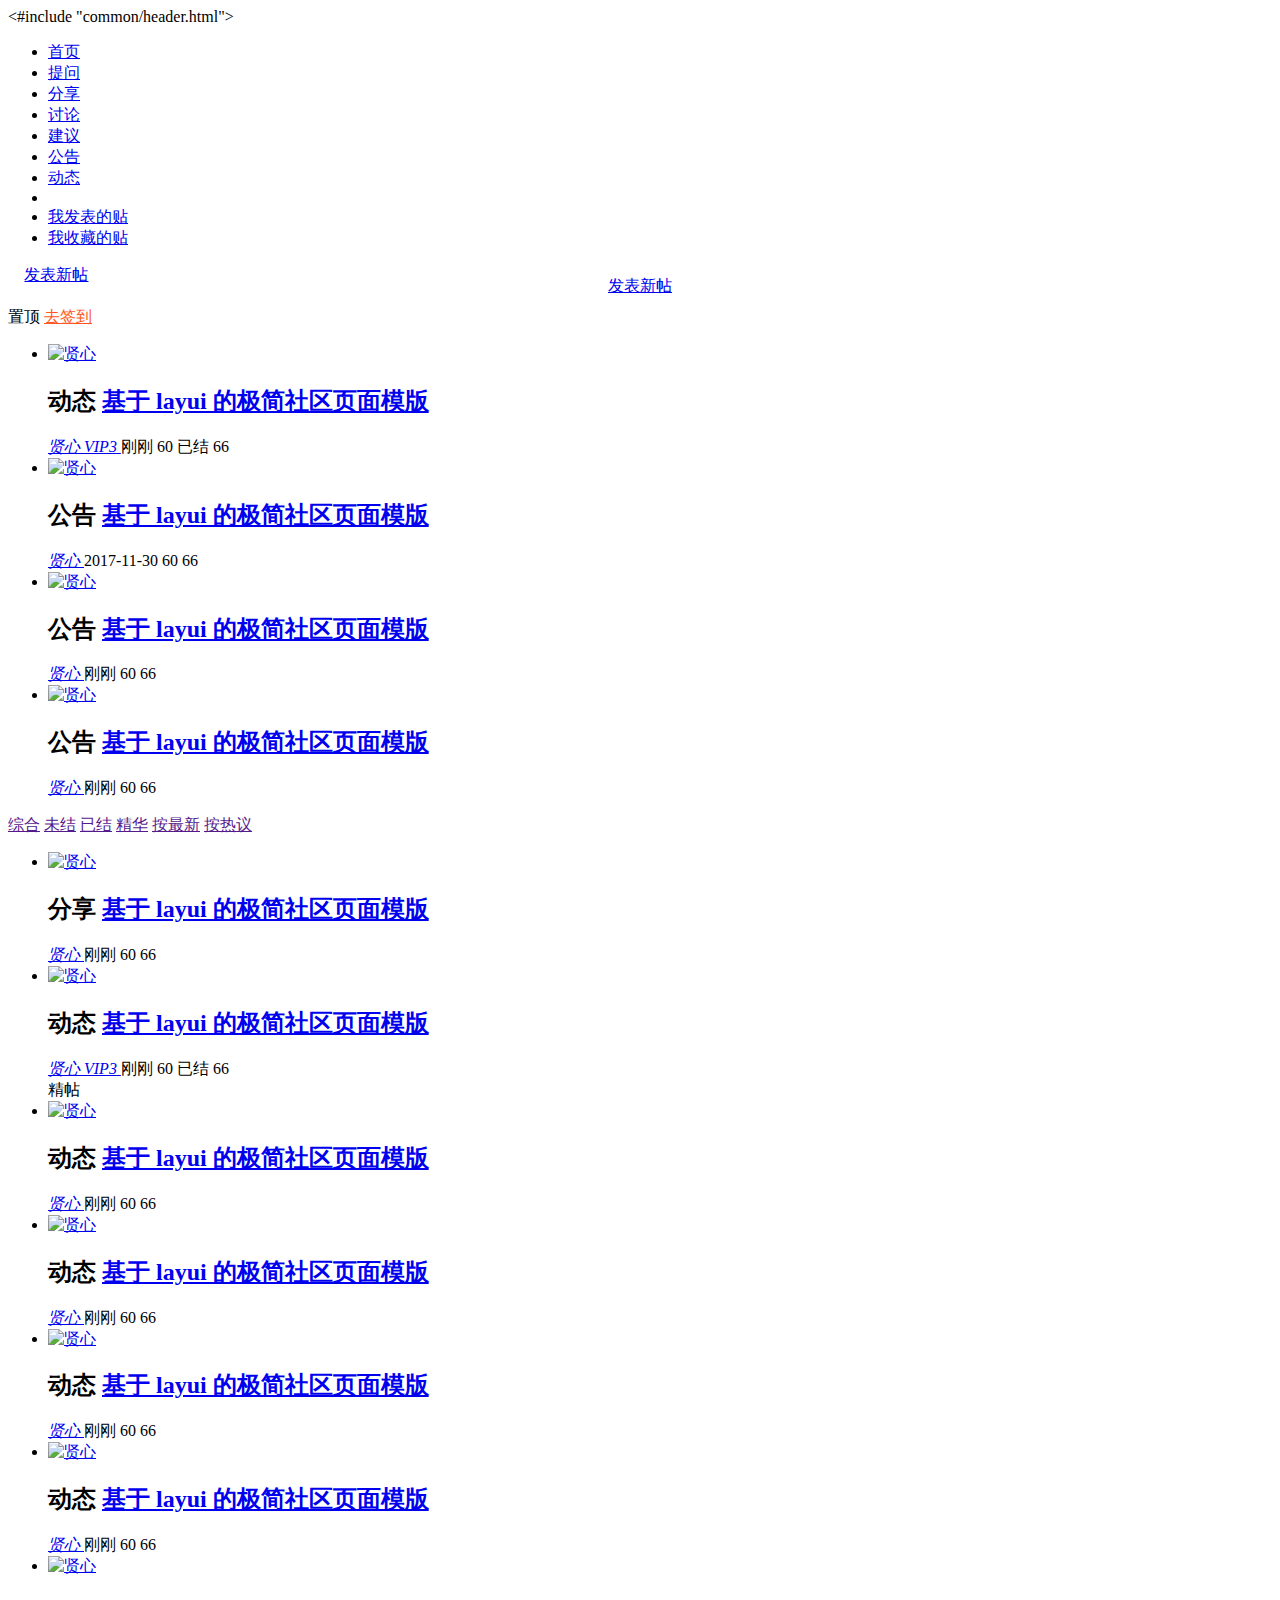
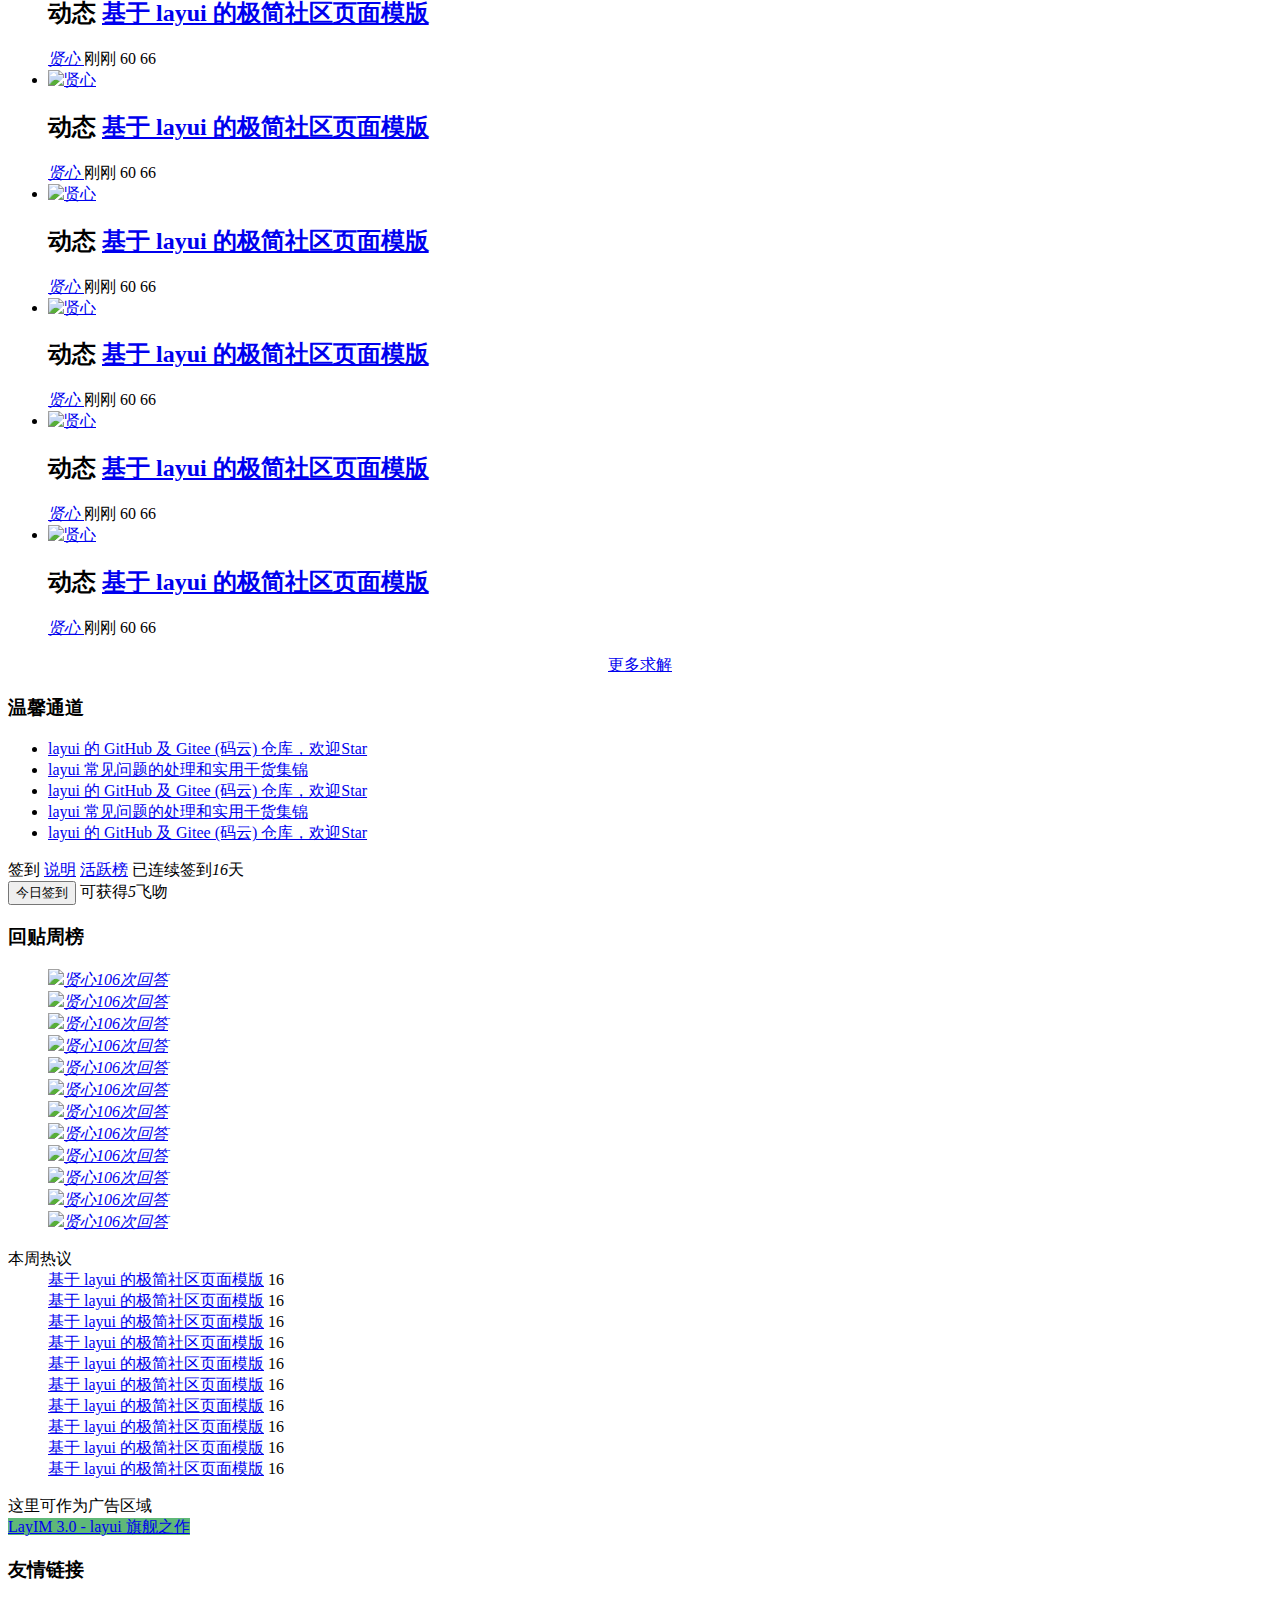
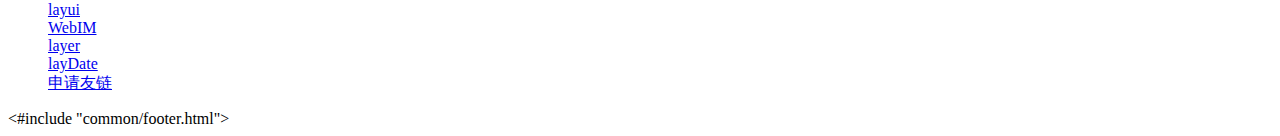
==== commit 4a015670: "修改项目标签显示" ====
--- a/src/main/resources/templates/index.html
+++ b/src/main/resources/templates/index.html
@@ -1,5 +1,5 @@
 <!DOCTYPE html>
-<html lang="en" xmlns:th="http://www.thymeleaf.org">
+<html lang="en">
 <head>
     <meta charset="utf-8">
     <title>基于 layui 的极简社区页面模版</title>
@@ -10,7 +10,7 @@
     <link rel="stylesheet" href="../res/css/global.css">
 </head>
 <body>
-<div th:replace="common/header"></div>
+<#include "common/header.html">
 <div class="fly-panel fly-column">
     <div class="layui-container">
         <ul class="layui-clear">
@@ -751,6 +751,6 @@
         </div>
     </div>
 </div>
-<div th:replace="common/footer"></div>
+<#include "common/footer.html">
 </body>
 </html>